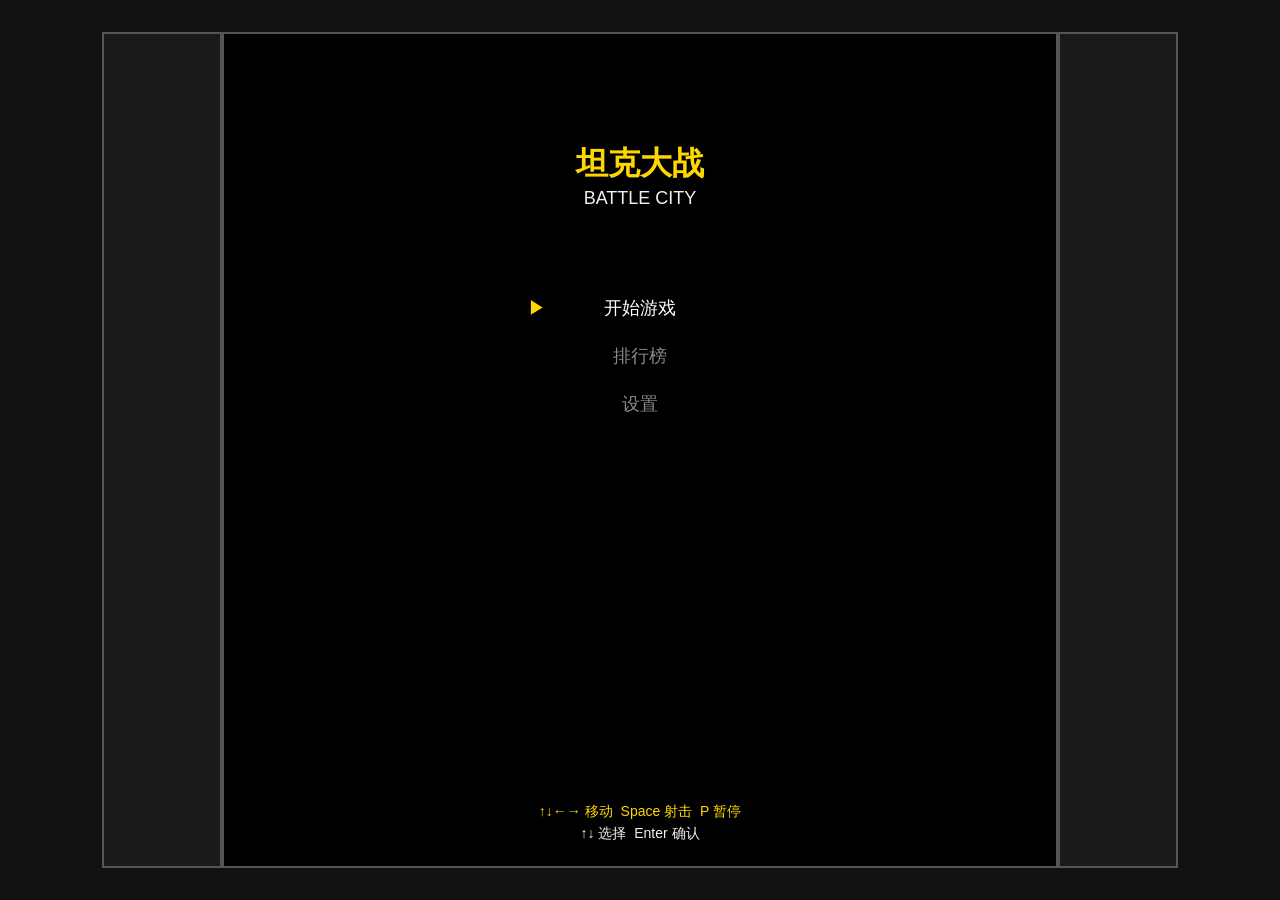
==== games/tank-battle/index.html @ 7972d652 "坦克大战：敌人随机出生在上方1/2区域 + Boss击杀庆祝特效" ====
<!DOCTYPE html>
<html lang="zh-CN">
<head>
<meta charset="UTF-8">
<meta name="viewport" content="width=device-width, initial-scale=1.0">
<title>坦克大战 - Battle City</title>
<style>
* { margin: 0; padding: 0; box-sizing: border-box; }
body {
  background: #111;
  display: flex;
  justify-content: center;
  align-items: center;
  height: 100vh;
  overflow: hidden;
  font-family: monospace;
}
#gameContainer {
  position: relative;
  display: flex;
}
#gameCanvas {
  border: 2px solid #555;
  image-rendering: pixelated;
  image-rendering: crisp-edges;
}
#leftPanel, #rightPanel {
  width: 120px;
  background: #1a1a1a;
  border: 2px solid #555;
  padding: 10px;
  display: flex;
  flex-direction: column;
  align-items: center;
}
</style>
</head>
<body>
<div id="gameContainer">
  <div id="leftPanel"></div>
  <canvas id="gameCanvas"></canvas>
  <div id="rightPanel"></div>
</div>
<div id="controlsHint" style="text-align:center;margin-top:4px;"></div>

<script src="data/maps.js"></script>
<script>
"use strict";

// ===== CONSTANTS =====
const C = {
  // Grid
  COLS: 26,
  ROWS: 26,
  TILE: 32,          // base tile size in pixels (HD)
  SCALE: 1,          // no CSS scaling needed at 32px tiles
  STAGE_W: 26 * 32,  // 832 pixels
  STAGE_H: 26 * 32,

  // Directions
  UP: 0, RIGHT: 1, DOWN: 2, LEFT: 3,
  DX: [0, 1, 0, -1],
  DY: [-1, 0, 1, 0],

  // Game
  FPS: 60,
  TANK_SIZE: 32,
  BOSS_SIZE: 64,
  BULLET_SIZE: 8,
  POWERUP_SIZE: 32,

  // Terrain codes
  T_EMPTY: 0, T_BRICK: 1, T_STEEL: 2, T_WATER: 3,
  T_TREE: 4, T_ICE: 5, T_BASE: 9,

  // Player (speeds doubled for 32px tiles)
  P_SPEED: [0, 4.5, 5.2, 5.8, 6.5],  // speed per level (index 0 unused)
  P_BULLET_SPEED: [0, 10.0, 12.0, 12.0, 14.0],
  P_MAX_BULLETS: [0, 3, 3, 4, 4],
  P_INIT_LIVES: 8,

  // Enemy types: [name, color, hp, speed, bulletSpeed, aiLevel] (speeds doubled for 32px tiles)
  E_TYPES: {
    basic:   { name: 'basic',   color: '#888', hp: 1, speed: 1.6, bulletSpeed: 4.0, minStage: 1 },
    fast:    { name: 'fast',    color: '#ddd', hp: 1, speed: 3.6, bulletSpeed: 5.0, minStage: 3 },
    power:   { name: 'power',   color: '#4a4', hp: 2, speed: 2.0, bulletSpeed: 6.0, minStage: 5 },
    armor:   { name: 'armor',   color: '#da3', hp: 4, speed: 1.4, bulletSpeed: 4.0, minStage: 8 },
    elite:   { name: 'elite',   color: '#d44', hp: 3, speed: 2.4, bulletSpeed: 5.0, minStage: 12 },
  },

  // Power-up types
  PU_STAR: 0, PU_BOMB: 1, PU_SHOVEL: 2, PU_HELMET: 3,
  PU_CLOCK: 4, PU_TANK: 5, PU_SPREAD: 6, PU_MISSILE: 7,
  PU_SPEED: 8, PU_SHIELD: 9,
  PU_DURATION: 10000, // ms, power-up stays on field
  PU_NAMES: ['star','bomb','shovel','helmet','clock','tank','spread','missile','speed','shield'],

  // Colors
  COL_BG: '#000',
  COL_BRICK: '#8B4513',
  COL_STEEL: '#C0C0C0',
  COL_WATER: '#4488CC',
  COL_TREE: '#228B22',
  COL_ICE: '#ADD8E6',
  COL_BASE_OK: '#FFD700',
  COL_BASE_DEAD: '#555',
  COL_PLAYER: '#FFD700',
  COL_TEXT: '#FFF',
  COL_HUD_BG: '#1a1a1a',
};

// ===== UTILS =====
function clamp(v, lo, hi) { return Math.max(lo, Math.min(hi, v)); }
function randInt(lo, hi) { return lo + Math.floor(Math.random() * (hi - lo + 1)); }
function randFloat(lo, hi) { return lo + Math.random() * (hi - lo); }
function rectOverlap(a, b) {
  return a.x < b.x + b.w && a.x + a.w > b.x && a.y < b.y + b.h && a.y + a.h > b.y;
}
function tileToPixel(t) { return t * C.TILE; }
function pixelToTile(p) { return Math.floor(p / C.TILE); }
function speak(text) {
  const map = {
    'great': 'sounds/kill.mp3',
    'oh oh': 'sounds/death.mp3',
    'stageClear': 'sounds/过关.mp3',
    'baseDestroyed': 'sounds/偷家.mp3',
  };
  const url = map[text] || 'sounds/death.mp3';
  const a = new window.Audio(url);
  a.volume = 0.8;
  a.play().catch(() => {});
}

// ===== SPRITES =====
const Sprites = {
  atlas: {},  // key: 'player_0_0' (entity_direction_frame) → offscreen canvas

  // Define a sprite from a 2D array of hex colors ('.' = transparent)
  // If pscale > 1, each pixel in the array is drawn as a pscale x pscale block
  define(key, pixels, size, pscale) {
    pscale = pscale || 1;
    size = size || C.TILE;
    const c = document.createElement('canvas');
    c.width = size; c.height = size;
    const ctx = c.getContext('2d');
    for (let y = 0; y < pixels.length; y++) {
      for (let x = 0; x < pixels[y].length; x++) {
        if (pixels[y][x] !== '.') {
          ctx.fillStyle = pixels[y][x];
          ctx.fillRect(x * pscale, y * pscale, pscale, pscale);
        }
      }
    }
    this.atlas[key] = c;
  },

  draw(ctx, key, x, y) {
    const sprite = this.atlas[key];
    if (sprite) ctx.drawImage(sprite, Math.round(x), Math.round(y));
  },

  init() {
    this._buildTerrain();
    this._buildPlayerTanks();
    this._buildEnemyTanks();
    this._buildBullets();
    this._buildPowerUps();
    this._buildExplosions();
    this._buildBase();
    this._buildMisc();
  },

  // --- TERRAIN SPRITES (16x16 arrays, drawn at 2x scale = 32x32) ---
  _buildTerrain() {
    const B = '#8B4513'; // brick
    const BD = '#6B3410';
    const S = '#C0C0C0'; // steel
    const SD = '#888';
    const W = '#4488CC'; // water
    const WL = '#66AAEE';
    const T = '#228B22'; // tree
    const TD = '#1A6B1A';
    const I = '#ADD8E6'; // ice
    const IL = '#C8E8F8';

    // Brick wall - 4 sub-blocks pattern
    const brick = [
      [B,B,B,B,B,B,B,'.',B,B,B,B,B,B,B,'.'],
      [B,BD,BD,BD,B,B,B,'.',B,BD,BD,BD,B,B,B,'.'],
      [B,BD,BD,BD,B,B,B,'.',B,BD,BD,BD,B,B,B,'.'],
      [B,B,B,B,B,B,B,'.',B,B,B,B,B,B,B,'.'],
      ['.',B,B,B,B,B,B,'.','.',B,B,B,B,B,B,'.'],
      ['.',B,BD,BD,BD,B,B,'.','.',B,BD,BD,BD,B,B,'.'],
      ['.',B,BD,BD,BD,B,B,'.','.',B,BD,BD,BD,B,B,'.'],
      ['.',B,B,B,B,B,B,'.','.',B,B,B,B,B,B,'.'],
      [B,B,B,B,B,B,B,'.',B,B,B,B,B,B,B,'.'],
      [B,BD,BD,BD,B,B,B,'.',B,BD,BD,BD,B,B,B,'.'],
      [B,BD,BD,BD,B,B,B,'.',B,BD,BD,BD,B,B,B,'.'],
      [B,B,B,B,B,B,B,'.',B,B,B,B,B,B,B,'.'],
      ['.',B,B,B,B,B,B,'.','.',B,B,B,B,B,B,'.'],
      ['.',B,BD,BD,BD,B,B,'.','.',B,BD,BD,BD,B,B,'.'],
      ['.',B,BD,BD,BD,B,B,'.','.',B,BD,BD,BD,B,B,'.'],
      ['.',B,B,B,B,B,B,'.','.',B,B,B,B,B,B,'.'],
    ];
    this.define('terrain_brick', brick, C.TILE, 2);

    // Steel wall
    const steel = [
      [S,S,S,S,S,S,S,S,S,S,S,S,S,S,S,S],
      [S,SD,S,S,S,S,S,S,S,S,S,S,S,S,SD,S],
      [S,S,S,S,S,SD,S,S,S,S,SD,S,S,S,S,S],
      [S,S,S,S,S,S,S,S,S,S,S,S,S,S,S,S],
      [S,S,S,SD,S,S,S,S,S,S,S,S,SD,S,S,S],
      [S,S,S,S,S,S,S,S,S,S,S,S,S,S,S,S],
      [S,S,S,S,S,S,S,SD,S,S,S,S,S,S,S,S],
      [S,S,S,S,S,S,S,S,S,S,S,S,S,S,S,S],
      [S,SD,S,S,S,S,S,S,S,S,S,S,S,S,SD,S],
      [S,S,S,S,S,SD,S,S,S,S,SD,S,S,S,S,S],
      [S,S,S,S,S,S,S,S,S,S,S,S,S,S,S,S],
      [S,S,S,SD,S,S,S,S,S,S,S,S,SD,S,S,S],
      [S,S,S,S,S,S,S,S,S,S,S,S,S,S,S,S],
      [S,S,S,S,S,S,S,SD,S,S,S,S,S,S,S,S],
      [S,S,S,S,S,S,S,S,S,S,S,S,S,S,S,S],
      [S,S,S,S,S,S,S,S,S,S,S,S,S,S,S,S],
    ];
    this.define('terrain_steel', steel, C.TILE, 2);

    // Water
    const water = [
      [W,W,W,W,W,W,W,W,W,W,W,W,W,W,W,W],
      [W,WL,W,W,W,WL,W,W,W,WL,W,W,W,WL,W,W],
      [W,W,W,W,W,W,W,W,W,W,W,W,W,W,W,W],
      [WL,W,W,W,WL,W,W,W,WL,W,W,W,WL,W,W,W],
      [W,W,W,W,W,W,W,W,W,W,W,W,W,W,W,W],
      [W,WL,W,W,W,WL,W,W,W,WL,W,W,W,WL,W,W],
      [W,W,W,W,W,W,W,W,W,W,W,W,W,W,W,W],
      [WL,W,W,W,WL,W,W,W,WL,W,W,W,WL,W,W,W],
      [W,W,W,W,W,W,W,W,W,W,W,W,W,W,W,W],
      [W,WL,W,W,W,WL,W,W,W,WL,W,W,W,WL,W,W],
      [W,W,W,W,W,W,W,W,W,W,W,W,W,W,W,W],
      [WL,W,W,W,WL,W,W,W,WL,W,W,W,WL,W,W,W],
      [W,W,W,W,W,W,W,W,W,W,W,W,W,W,W,W],
      [W,WL,W,W,W,WL,W,W,W,WL,W,W,W,WL,W,W],
      [W,W,W,W,W,W,W,W,W,W,W,W,W,W,W,W],
      [WL,W,W,W,WL,W,W,W,WL,W,W,W,WL,W,W,W],
    ];
    this.define('terrain_water', water, C.TILE, 2);

    // Tree
    const tree = [
      ['.',T,T,'.','.',T,T,'.','.','.',T,T,'.','.',T,T,'.'],
      [T,T,T,T,T,T,T,T,T,T,T,T,T,T,T,T],
      [T,TD,T,TD,T,T,TD,T,T,TD,T,T,TD,T,T,TD,T],
      [T,T,T,T,T,T,T,T,T,T,T,T,T,T,T,T],
      [T,T,TD,T,T,T,T,TD,T,T,T,TD,T,T,T,T,T],
      ['.',T,T,T,T,T,T,T,T,T,T,T,T,T,T,'.'],
      ['.',T,TD,T,T,TD,T,T,T,T,TD,T,T,TD,T,'.','.'],
      ['.','.',T,T,T,T,T,T,T,T,T,T,T,T,'.','.','.'],
      ['.',T,T,'.','.',T,T,'.','.','.',T,T,'.','.',T,T,'.'],
      [T,T,T,T,T,T,T,T,T,T,T,T,T,T,T,T],
      [T,TD,T,TD,T,T,TD,T,T,TD,T,T,TD,T,T,TD,T],
      [T,T,T,T,T,T,T,T,T,T,T,T,T,T,T,T],
      [T,T,TD,T,T,T,T,TD,T,T,T,TD,T,T,T,T,T],
      ['.',T,T,T,T,T,T,T,T,T,T,T,T,T,T,'.'],
      ['.',T,TD,T,T,TD,T,T,T,T,TD,T,T,TD,T,'.','.'],
      ['.','.',T,T,T,T,T,T,T,T,T,T,T,T,'.','.','.'],
    ];
    this.define('terrain_tree', tree, C.TILE, 2);

    // Ice
    const ice = [
      [I,I,I,I,I,I,I,I,I,I,I,I,I,I,I,I],
      [I,IL,I,I,IL,I,I,I,I,IL,I,I,IL,I,I,I],
      [I,I,I,I,I,I,I,I,I,I,I,I,I,I,I,I],
      [I,IL,I,I,I,I,IL,I,I,I,I,IL,I,I,I,I],
      [I,I,I,I,I,I,I,I,I,I,I,I,I,I,I,I],
      [I,I,IL,I,I,I,I,I,I,I,I,I,I,IL,I,I],
      [I,I,I,I,I,I,I,I,I,I,I,I,I,I,I,I],
      [I,IL,I,I,IL,I,I,I,I,IL,I,I,IL,I,I,I],
      [I,I,I,I,I,I,I,I,I,I,I,I,I,I,I,I],
      [I,IL,I,I,I,I,IL,I,I,I,I,IL,I,I,I,I],
      [I,I,I,I,I,I,I,I,I,I,I,I,I,I,I,I],
      [I,I,IL,I,I,I,I,I,I,I,I,I,I,IL,I,I],
      [I,I,I,I,I,I,I,I,I,I,I,I,I,I,I,I],
      [I,IL,I,I,IL,I,I,I,I,IL,I,I,IL,I,I,I],
      [I,I,I,I,I,I,I,I,I,I,I,I,I,I,I,I],
      [I,IL,I,I,I,I,IL,I,I,I,I,IL,I,I,I,I],
    ];
    this.define('terrain_ice', ice, C.TILE, 2);
  },

  // --- PLAYER TANK SPRITES (32x32) ---
  _buildPlayerTanks() {
    // Player tanks: 4 levels × 4 directions × 2 animation frames
    // Bright, distinctive colors that contrast with all enemies
    const levelColors = ['#00E5FF', '#4488FF', '#AA44FF', '#FF44AA'];
    const DK = ['#009DB8', '#2266CC', '#7722CC', '#CC2288'];

    for (let lv = 0; lv < 4; lv++) {
      const c = levelColors[lv];
      const d = DK[lv];
      for (let dir = 0; dir < 4; dir++) {
        for (let frame = 0; frame < 2; frame++) {
          const pixels = this._makeTankPixels(c, d, dir, frame);
          this.define(`player_${lv}_${dir}_${frame}`, pixels);
        }
      }
    }
  },

  _makeTankPixels(mainC, darkC, dir, frame) {
    // Create a 32x32 tank sprite
    const px = Array.from({length:32}, () => Array(32).fill('.'));
    const M = mainC, D = darkC, G = '#FFF'; // gun barrel — bright white for visibility

    // Treads (columns 0-3 and 28-31, 4px wide)
    const treadPat = frame === 0
      ? [D,D,D,'.',D,D,D,'.',D,D,D,'.',D,D,D,'.',D,D,D,'.',D,D,D,'.',D,D,D,'.',D,D,D,'.',D]
      : ['.',D,D,D,'.',D,D,D,'.',D,D,D,'.',D,D,D,'.',D,D,D,'.',D,D,D,'.',D,D,D,'.',D,D,D];
    for (let y = 0; y < 32; y++) {
      px[y][0] = D; px[y][1] = D; px[y][2] = treadPat[y]; px[y][3] = treadPat[y];
      px[y][28] = treadPat[y]; px[y][29] = treadPat[y]; px[y][30] = D; px[y][31] = D;
    }
    // Body (columns 4-27)
    for (let y = 4; y < 28; y++) {
      for (let x = 4; x < 28; x++) {
        px[y][x] = M;
      }
    }
    // Turret center detail (12x12 area)
    for (let y = 10; y < 22; y++) {
      for (let x = 10; x < 22; x++) {
        px[y][x] = D;
      }
    }
    // Gun barrel (6px wide, extends further for clear direction)
    if (dir === C.UP) {
      for (let y = 0; y < 12; y++) { px[y][13] = G; px[y][14] = G; px[y][15] = G; px[y][16] = G; px[y][17] = G; px[y][18] = G; }
    } else if (dir === C.DOWN) {
      for (let y = 20; y < 32; y++) { px[y][13] = G; px[y][14] = G; px[y][15] = G; px[y][16] = G; px[y][17] = G; px[y][18] = G; }
    } else if (dir === C.LEFT) {
      for (let x = 0; x < 12; x++) { px[13][x] = G; px[14][x] = G; px[15][x] = G; px[16][x] = G; px[17][x] = G; px[18][x] = G; }
    } else {
      for (let x = 20; x < 32; x++) { px[13][x] = G; px[14][x] = G; px[15][x] = G; px[16][x] = G; px[17][x] = G; px[18][x] = G; }
    }
    return px;
  },

  // --- ENEMY TANK SPRITES (32x32) ---
  _buildEnemyTanks() {
    const types = {
      basic:  { m: '#888', d: '#555' },
      fast:   { m: '#DDD', d: '#E0E0E0' },
      power:  { m: '#4A4', d: '#282' },
      armor:  { m: '#DA3', d: '#A72' },
      elite:  { m: '#D44', d: '#A22' },
    };
    for (const [name, col] of Object.entries(types)) {
      for (let dir = 0; dir < 4; dir++) {
        for (let frame = 0; frame < 2; frame++) {
          const pixels = this._makeTankPixels(col.m, col.d, dir, frame);
          this.define(`enemy_${name}_${dir}_${frame}`, pixels);
        }
      }
    }
    // Boss: 64x64 sprite
    for (let dir = 0; dir < 4; dir++) {
      for (let frame = 0; frame < 2; frame++) {
        const pixels = this._makeBossPixels('#D00', '#900', dir, frame);
        this.define(`boss_${dir}_${frame}`, pixels, C.BOSS_SIZE);
      }
    }
  },

  _makeBossPixels(mainC, darkC, dir, frame) {
    const sz = C.BOSS_SIZE; // 64
    const px = Array.from({length:sz}, () => Array(sz).fill('.'));
    const M = mainC, D = darkC, G = '#DDD';
    const treadPat = frame === 0
      ? [D,D,D,D,'.',D,D,D,D,'.',D,D,D,D,'.',D,D,D,D,'.',D,D,D,D,'.',D,D,D,D,'.',D,D,D,D,'.',D,D,D,D,'.',D,D,D,D,'.',D,D,D,D,'.',D,D,D,D,'.',D,D,D,D,'.',D,D,D,D,'.',D,D,D,D,'.',D,D,D,D]
      : ['.',D,D,D,D,'.',D,D,D,D,'.',D,D,D,D,'.',D,D,D,D,'.',D,D,D,D,'.',D,D,D,D,'.',D,D,D,D,'.',D,D,D,D,'.',D,D,D,D,'.',D,D,D,D,'.',D,D,D,D,'.',D,D,D,D,'.',D,D,D,D,'.',D,D,D,D,'.'];
    for (let y = 0; y < sz; y++) {
      for (let x = 0; x < 6; x++) { px[y][x] = x < 2 ? D : treadPat[y]; }
      for (let x = sz-6; x < sz; x++) { px[y][x] = x >= sz-2 ? D : treadPat[y]; }
    }
    for (let y = 8; y < sz-8; y++) {
      for (let x = 8; x < sz-8; x++) { px[y][x] = M; }
    }
    for (let y = 16; y < sz-16; y++) {
      for (let x = 16; x < sz-16; x++) { px[y][x] = D; }
    }
    // Gun barrel (8px wide)
    if (dir === C.UP) { for (let y = 2; y < 20; y++) { for (let x = 28; x < 36; x++) if(x<sz) px[y][x]=G; } }
    else if (dir === C.DOWN) { for (let y = sz-20; y < sz-2; y++) { for (let x = 28; x < 36; x++) if(x<sz) px[y][x]=G; } }
    else if (dir === C.LEFT) { for (let x = 2; x < 20; x++) { for (let y = 28; y < 36; y++) if(y<sz) px[y][x]=G; } }
    else { for (let x = sz-20; x < sz-2; x++) { for (let y = 28; y < 36; y++) if(y<sz) px[y][x]=G; } }
    return px;
  },

  // --- BULLET SPRITES (8x8) ---
  _buildBullets() {
    const BC = '#FFF';
    for (let dir = 0; dir < 4; dir++) {
      const px = Array.from({length:8}, () => Array(8).fill('.'));
      // Centered 4x4 bright square with slightly larger core
      for (let y = 2; y < 6; y++) {
        for (let x = 2; x < 6; x++) {
          px[y][x] = BC;
        }
      }
      this.define(`bullet_${dir}`, px, C.BULLET_SIZE);
    }
  },

  // --- POWER-UP SPRITES (32x32) ---
  _buildPowerUps() {
    const puColors = ['#FFD700','#FF4400','#AABBCC','#FFD700',
                      '#44AAFF','#FF4466','#FF8844','#FF0000',
                      '#44FF44','#8888FF'];
    for (let i = 0; i < 10; i++) {
      const px = Array.from({length:16}, () => Array(16).fill('#8B0000'));
      const col = puColors[i];
      // Draw a simple icon shape in the center
      for (let y = 4; y < 12; y++) {
        for (let x = 4; x < 12; x++) {
          px[y][x] = col;
        }
      }
      // Border
      for (let y = 0; y < 16; y++) { px[y][0] = '#555'; px[y][15] = '#555'; }
      for (let x = 0; x < 16; x++) { px[0][x] = '#555'; px[15][x] = '#555'; }
      this.define(`powerup_${i}`, px, C.POWERUP_SIZE, 2);
    }
  },

  // --- EXPLOSION SPRITES (scaled for 32px tiles) ---
  _buildExplosions() {
    const frames = 5;
    for (let f = 0; f < frames; f++) {
      const size = 32 + f * 8;
      const px = Array.from({length:size}, () => Array(size).fill('.'));
      const cx = Math.floor(size / 2);
      const radius = 4 + f * 4;
      const colors = ['#FF4400', '#FF8800', '#FFCC00', '#FFFFFF'];
      for (let y = 0; y < size; y++) {
        for (let x = 0; x < size; x++) {
          const dist = Math.abs(x - cx) + Math.abs(y - cx);
          if (dist <= radius) {
            const ci = Math.min(Math.floor(dist / Math.max(1, radius / 4)), 3);
            px[y][x] = colors[ci];
          }
        }
      }
      this.define(`explosion_${f}`, px, size);
    }
  },

  // --- BASE SPRITE (16x16 array drawn at 2x = 32x32) ---
  _buildBase() {
    const G = C.COL_BASE_OK;
    const eagle = [
      [0,0,0,0,0,0,1,1,1,1,0,0,0,0,0,0],
      [0,0,0,0,0,1,1,1,1,1,1,0,0,0,0,0],
      [0,0,0,0,1,1,0,1,1,0,1,1,0,0,0,0],
      [0,0,0,0,1,1,0,1,1,0,1,1,0,0,0,0],
      [0,0,0,0,0,1,1,1,1,1,1,0,0,0,0,0],
      [0,0,0,0,0,0,1,0,0,1,0,0,0,0,0,0],
      [0,0,0,0,0,1,1,0,0,1,1,0,0,0,0,0],
      [0,0,0,0,1,1,1,0,0,1,1,1,0,0,0,0],
      [0,0,0,1,1,1,1,0,0,1,1,1,1,0,0,0],
      [0,0,1,1,1,1,1,0,0,1,1,1,1,1,0,0],
      [0,1,1,1,1,1,0,0,0,0,1,1,1,1,1,0],
      [0,1,1,1,1,0,0,0,0,0,0,1,1,1,1,0],
      [0,0,1,1,1,0,0,0,0,0,0,1,1,1,0,0],
      [0,0,0,1,1,0,0,0,0,0,0,1,1,0,0,0],
      [0,0,0,0,1,1,0,0,0,0,1,1,0,0,0,0],
      [0,0,0,0,0,1,1,1,1,1,1,0,0,0,0,0],
    ];
    // Base OK
    const px = Array.from({length:16}, () => Array(16).fill('.'));
    for (let y = 0; y < 16; y++) {
      for (let x = 0; x < 16; x++) {
        if (eagle[y][x]) px[y][x] = G;
      }
    }
    this.define('base_ok', px, C.TILE, 2);
    // Base destroyed: grey version
    for (let y = 0; y < 16; y++) {
      for (let x = 0; x < 16; x++) {
        if (px[y][x] !== '.') px[y][x] = C.COL_BASE_DEAD;
      }
    }
    this.define('base_dead', px, C.TILE, 2);
  },

  // --- MISC SPRITES (16x16 arrays drawn at 2x = 32x32) ---
  _buildMisc() {
    // Spawn flash star (8-pointed star)
    const px = Array.from({length:16}, () => Array(16).fill('.'));
    const W = '#FFFFFF';
    for (let i = 0; i < 16; i++) { px[7][i] = W; px[8][i] = W; px[i][7] = W; px[i][8] = W; }
    px[4][4]=W; px[4][11]=W; px[11][4]=W; px[11][11]=W;
    px[5][5]=W; px[5][10]=W; px[10][5]=W; px[10][10]=W;
    this.define('spawn_star', px, C.TILE, 2);
    // Shield effect (circle outline)
    const sp = Array.from({length:16}, () => Array(16).fill('.'));
    const SC = 'rgba(100,200,255,0.5)';
    for (let a = 0; a < 360; a += 10) {
      const x = Math.round(7.5 + 6 * Math.cos(a * Math.PI / 180));
      const y = Math.round(7.5 + 6 * Math.sin(a * Math.PI / 180));
      if (x >= 0 && x < 16 && y >= 0 && y < 16) sp[y][x] = SC;
    }
    this.define('shield', sp, C.TILE, 2);
  },
};

// ===== INPUT =====
const Input = {
  keys: {},
  justPressed: {},
  init() {
    window.addEventListener('keydown', e => {
      if (!this.keys[e.code]) this.justPressed[e.code] = true;
      this.keys[e.code] = true;
      if (['ArrowUp','ArrowDown','ArrowLeft','ArrowRight','Space'].includes(e.code)) e.preventDefault();
    });
    window.addEventListener('keyup', e => { this.keys[e.code] = false; });
  },
  isDown(code) { return !!this.keys[code]; },
  wasPressed(code) { return !!this.justPressed[code]; },
  clearFrame() { this.justPressed = {}; },
};

// ===== AUDIO =====
const Audio = {
  ctx: null,
  sfxGain: null,
  bgmGain: null,
  enabled: true,

  init() {
    try {
      this.ctx = new (window.AudioContext || window.webkitAudioContext)();
      this.sfxGain = this.ctx.createGain();
      this.sfxGain.connect(this.ctx.destination);
      this.bgmGain = this.ctx.createGain();
      this.bgmGain.connect(this.ctx.destination);
      this.setVolumes();
    } catch(e) { this.enabled = false; }
  },

  setVolumes() {
    if (!this.enabled) return;
    this.sfxGain.gain.value = UI.settings.sfxVolume;
    this.bgmGain.gain.value = UI.settings.bgmVolume;
  },

  resume() {
    if (this.ctx && this.ctx.state === 'suspended') this.ctx.resume();
  },

  // Play a simple tone burst
  playTone(freq, duration, type, vol) {
    if (!this.enabled) return;
    this.resume();
    const osc = this.ctx.createOscillator();
    const gain = this.ctx.createGain();
    osc.type = type || 'square';
    osc.frequency.value = freq;
    gain.gain.value = (vol || 0.3) * UI.settings.sfxVolume;
    gain.gain.exponentialRampToValueAtTime(0.001, this.ctx.currentTime + duration);
    osc.connect(gain);
    gain.connect(this.ctx.destination);
    osc.start(this.ctx.currentTime);
    osc.stop(this.ctx.currentTime + duration);
  },

  // Sound effects
  shoot()      { this.playTone(880, 0.08, 'square', 0.2); },
  shootStrong(){ this.playTone(440, 0.12, 'sawtooth', 0.25); },
  explode()    { this.noiseBurst(0.2, 0.3); },
  explodeBig() { this.noiseBurst(0.4, 0.5); },
  hit()        { this.playTone(200, 0.05, 'square', 0.15); },
  powerUp()    { this.playTone(523, 0.1, 'square', 0.2); setTimeout(() => this.playTone(784, 0.15, 'square', 0.2), 100); },
  levelUp()    { [523,659,784].forEach((f,i) => setTimeout(() => this.playTone(f, 0.15, 'square', 0.25), i * 100)); },
  menuSelect() { this.playTone(660, 0.05, 'square', 0.15); },
  menuConfirm(){ this.playTone(880, 0.1, 'square', 0.2); },
  gameOver()   { [440,330,220].forEach((f,i) => setTimeout(() => this.playTone(f, 0.3, 'square', 0.25), i * 200)); },
  bulletWall() { this.playTone(150, 0.03, 'square', 0.1); },
  bulletSteel(){ this.playTone(400, 0.05, 'triangle', 0.15); },

  noiseBurst(duration, vol) {
    if (!this.enabled) return;
    this.resume();
    const bufferSize = this.ctx.sampleRate * duration;
    const buffer = this.ctx.createBuffer(1, bufferSize, this.ctx.sampleRate);
    const data = buffer.getChannelData(0);
    for (let i = 0; i < bufferSize; i++) {
      data[i] = (Math.random() * 2 - 1) * (1 - i / bufferSize); // decay
    }
    const source = this.ctx.createBufferSource();
    source.buffer = buffer;
    const gain = this.ctx.createGain();
    gain.gain.value = vol * UI.settings.sfxVolume;
    source.connect(gain);
    gain.connect(this.ctx.destination);
    source.start();
  },

  // Simple BGM loop
  bgmPlaying: false,
  bgmOsc: null,
  startBGM() {
    if (!this.enabled || this.bgmPlaying) return;
    this.bgmPlaying = true;
    this._bgmLoop();
  },
  stopBGM() {
    this.bgmPlaying = false;
  },
  _bgmLoop() {
    if (!this.bgmPlaying) return;
    // Simple 8-bit melody loop
    const melody = [262,294,330,349,392,349,330,294,262,247,220,247,262,294,330,349];
    let i = 0;
    const play = () => {
      if (!this.bgmPlaying) return;
      this.playTone(melody[i % melody.length], 0.15, 'square', 0.08);
      i++;
      setTimeout(play, 180);
    };
    play();
  },
};

// ===== SAVE =====
// (Filled in Task 12)

// ===== MAP =====
const GameMap = {
  grid: null,           // 26×26 array of terrain codes
  brickHP: null,        // 26×26 array, brick sub-block HP (0-4, 4=full)
  baseAlive: true,

  load(stageIndex) {
    this.baseAlive = true;
    const data = MAPS[stageIndex % MAPS.length];
    this.grid = [];
    this.brickHP = [];
    for (let r = 0; r < C.ROWS; r++) {
      this.grid[r] = [];
      this.brickHP[r] = [];
      for (let c = 0; c < C.COLS; c++) {
        const ch = data[r] ? parseInt(data[r][c]) || 0 : 0;
        this.grid[r][c] = ch;
        this.brickHP[r][c] = ch === C.T_BRICK ? 4 : 0;
      }
    }
    // Protect exposed base tiles: replace eagle-wing 9s with brick walls,
    // only keep the core 2x2 base at row 24-25, cols 12-13
    this.protectExposedBase();
    // Strengthen base protection: reinforce brick walls near base with extra HP
    this.reinforceBase();
  },

  get(r, c) {
    if (r < 0 || r >= C.ROWS || c < 0 || c >= C.COLS) return C.T_STEEL; // out of bounds = solid
    return this.grid[r][c];
  },

  isSolid(r, c) {
    const t = this.get(r, c);
    return t === C.T_BRICK || t === C.T_STEEL || t === C.T_WATER || t === C.T_BASE;
  },

  // Check if a rectangle (pixel coords) collides with solid terrain
  collides(x, y, w, h) {
    const r1 = pixelToTile(y), r2 = pixelToTile(y + h - 1);
    const c1 = pixelToTile(x), c2 = pixelToTile(x + w - 1);
    for (let r = r1; r <= r2; r++) {
      for (let c = c1; c <= c2; c++) {
        if (this.isSolid(r, c)) return true;
      }
    }
    return false;
  },

  // Bullet hits terrain at pixel (x,y). Returns: 'none','brick','steel','base'
  bulletHit(bx, by, power) {
    const r = pixelToTile(by);
    const c = pixelToTile(bx);
    const t = this.get(r, c);
    if (t === C.T_BRICK) {
      this.destroyBrick(r, c);
      return 'brick';
    }
    if (t === C.T_STEEL) {
      if (power >= 4) { // Lv4 can destroy steel
        this.grid[r][c] = C.T_EMPTY;
        return 'brick'; // same visual effect
      }
      return 'steel';
    }
    if (t === C.T_BASE && this.baseAlive) {
      this.baseAlive = false;
      this.grid[r][c] = C.T_EMPTY;
      return 'base';
    }
    return 'none';
  },

  destroyBrick(r, c) {
    if (this.get(r, c) === C.T_BRICK) {
      this.grid[r][c] = C.T_EMPTY;
    }
  },

  // Temporarily fortify base surroundings (shovel power-up)
  fortifyBase(isSteel) {
    // Base is at row 24-25, cols 12-13. Surround with brick/steel.
    const br = 23, bc = 11; // top-left of base wall ring
    const wallType = isSteel ? C.T_STEEL : C.T_BRICK;
    for (let r = br; r <= br+3; r++) {
      for (let c = bc; c <= bc+4; c++) {
        if (r < 0 || r >= C.ROWS || c < 0 || c >= C.COLS) continue;
        if (r === br || r === br+3 || c === bc || c === bc+4) {
          if (this.get(r, c) !== C.T_BASE) {
            this.grid[r][c] = wallType;
          }
        }
      }
    }
  },

  // Replace exposed base tiles (eagle wings) with brick walls
  // Only keep the core 2x2 base at rows 24-25, cols 12-13
  protectExposedBase() {
    for (let r = 0; r < C.ROWS; r++) {
      for (let c = 0; c < C.COLS; c++) {
        if (this.grid[r][c] === C.T_BASE) {
          // Check if this is the core base (rows 24-25, cols 12-13)
          const isCore = (r === 24 || r === 25) && (c === 12 || c === 13);
          if (!isCore) {
            // Replace exposed base tile with brick
            this.grid[r][c] = C.T_BRICK;
            this.brickHP[r][c] = 8;
          }
        }
      }
    }
  },

  // Reinforce base walls: keep brick but boost HP so enemies take longer to break through
  reinforceBase() {
    // Scan entire bottom area near base and reinforce all bricks
    for (let r = 22; r < C.ROWS; r++) {
      for (let c = 0; c < C.COLS; c++) {
        if (this.grid[r][c] === C.T_BRICK) {
          this.brickHP[r][c] = 8; // double HP (normal brick = 4)
        }
      }
    }
  },

  render(ctx) {
    // Layer 1: ground + terrain (except trees)
    for (let r = 0; r < C.ROWS; r++) {
      for (let c = 0; c < C.COLS; c++) {
        const t = this.grid[r][c];
        const x = tileToPixel(c);
        const y = tileToPixel(r);
        if (t === C.T_EMPTY) continue;
        if (t === C.T_ICE) {
          Sprites.draw(ctx, 'terrain_ice', x, y);
        } else if (t === C.T_BRICK) {
          Sprites.draw(ctx, 'terrain_brick', x, y);
        } else if (t === C.T_STEEL) {
          Sprites.draw(ctx, 'terrain_steel', x, y);
        } else if (t === C.T_WATER) {
          Sprites.draw(ctx, 'terrain_water', x, y);
        } else if (t === C.T_BASE) {
          Sprites.draw(ctx, this.baseAlive ? 'base_ok' : 'base_dead', x, y);
        }
      }
    }
  },

  // Trees render on a separate pass (above tanks)
  renderTrees(ctx) {
    for (let r = 0; r < C.ROWS; r++) {
      for (let c = 0; c < C.COLS; c++) {
        if (this.grid[r][c] === C.T_TREE) {
          Sprites.draw(ctx, 'terrain_tree', tileToPixel(c), tileToPixel(r));
        }
      }
    }
  },
};

// ===== ENTITY =====

class Bullet {
  constructor(x, y, dir, speed, owner, power) {
    this.x = x; this.y = y;
    this.dir = dir;
    this.speed = speed;
    this.owner = owner; // 'player' or 'enemy'
    this.power = power || 1;
    this.alive = true;
    this.w = C.BULLET_SIZE;
    this.h = C.BULLET_SIZE;
  }

  update() {
    this.x += C.DX[this.dir] * this.speed;
    this.y += C.DY[this.dir] * this.speed;
    // Out of bounds
    if (this.x < 0 || this.x > C.STAGE_W - this.w || this.y < 0 || this.y > C.STAGE_H - this.h) {
      this.alive = false;
      return;
    }
    // Terrain collision
    const cx = this.x + this.w / 2;
    const cy = this.y + this.h / 2;
    const hit = GameMap.bulletHit(cx, cy, this.power);
    if (hit !== 'none') {
      this.alive = false;
      if (hit === 'brick') Audio.bulletWall();
      if (hit === 'steel') Audio.bulletSteel();
      // Spawn small explosion at impact point
      if (hit === 'base') {
        Engine.onBaseDestroyed();
      }
    }
  }

  render(ctx) {
    Sprites.draw(ctx, `bullet_${this.dir}`, this.x, this.y);
  }

  getRect() { return { x: this.x, y: this.y, w: this.w, h: this.h }; }
}

class Explosion {
  constructor(x, y, size) {
    this.x = x; this.y = y;
    this.size = size || 'small'; // small, medium, large
    this.frame = 0;
    this.maxFrame = 5;
    this.timer = 0;
    this.frameDur = 3; // ticks per frame
    this.alive = true;
  }

  update() {
    this.timer++;
    if (this.timer >= this.frameDur) {
      this.timer = 0;
      this.frame++;
      if (this.frame >= this.maxFrame) this.alive = false;
    }
  }

  render(ctx) {
    const spr = Sprites.atlas[`explosion_${this.frame}`];
    if (spr) {
      const ox = this.x - spr.width / 2;
      const oy = this.y - spr.height / 2;
      ctx.drawImage(spr, Math.round(ox), Math.round(oy));
    }
  }
}

class PowerUp {
  constructor(x, y, type) {
    this.x = x; this.y = y;
    this.type = type;
    this.alive = true;
    this.timer = 0;
    this.maxTimer = C.PU_DURATION / (1000 / C.FPS); // convert ms to ticks
    this.blinkTimer = 0;
  }

  update() {
    this.timer++;
    this.blinkTimer++;
    if (this.timer >= this.maxTimer) this.alive = false;
  }

  render(ctx) {
    // Blink when about to expire (last 3 seconds)
    const remaining = this.maxTimer - this.timer;
    if (remaining < 180 && Math.floor(this.blinkTimer / 8) % 2 === 0) return;
    Sprites.draw(ctx, `powerup_${this.type}`, this.x, this.y);
  }

  getRect() { return { x: this.x, y: this.y, w: C.POWERUP_SIZE, h: C.POWERUP_SIZE }; }
}

// ===== PLAYER =====
const Player = {
  x: 0, y: 0,
  dir: C.UP,
  level: 1,         // 1-4 weapon level
  lives: C.P_INIT_LIVES,
  alive: true,
  invincible: false,
  invincibleTimer: 0,
  shieldHP: 0,       // from skill tree defense Lv1
  spawnTimer: 0,
  moving: false,
  animFrame: 0,
  animTimer: 0,
  shootCooldown: 0,
  bullets: [],
  // Timed power-up states
  spreadShots: 0,
  hasMissile: false,
  speedBoost: false,
  speedBoostTimer: 0,
  shieldAbsorb: false,

  // Skill tree state (modified by skill system later)
  skills: { fire: 0, defense: 0, mobility: 0 },

  reset() {
    this.level = 1;
    this.lives = C.P_INIT_LIVES;
    this.alive = true;
    this.invincible = false;
    this.shieldHP = 0;
    this.skills = { fire: 0, defense: 0, mobility: 0 };
  },

  spawn() {
    // Spawn at bottom center-left
    this.x = tileToPixel(8);
    this.y = tileToPixel(24);
    this.dir = C.UP;
    this.alive = true;
    this.invincible = true;
    this.invincibleTimer = 120; // 2 seconds at 60fps
    this.spawnTimer = 120;
    this.moving = false;
    this.bullets = [];
    this.shootCooldown = 0;
    this.spreadShots = 0;
    this.hasMissile = false;
    this.speedBoost = false;
    this.speedBoostTimer = 0;
    this.shieldAbsorb = false;
    // Reset shield HP from skill tree
    this.shieldHP = this.skills.defense >= 1 ? 1 : 0;
  },

  getSpeed() {
    let spd = C.P_SPEED[this.level];
    if (this.skills.mobility >= 1) spd *= 1.15;
    if (this.speedBoost) spd *= 2;
    return spd;
  },

  getBulletSpeed() {
    let spd = C.P_BULLET_SPEED[this.level];
    if (this.skills.fire >= 1) spd *= 1.15;
    return spd;
  },

  getMaxBullets() {
    return C.P_MAX_BULLETS[this.level];
  },

  getShootCooldown() {
    let cd = 3; // base cooldown in ticks
    if (this.skills.fire >= 2) cd = Math.max(1, Math.floor(cd * 0.8));
    return cd;
  },

  update() {
    if (!this.alive) return;

    // Spawn protection animation
    if (this.spawnTimer > 0) {
      this.spawnTimer--;
      if (this.spawnTimer <= 0) {
        this.invincible = false;
      }
    }

    // Invincibility countdown
    if (this.invincible && this.spawnTimer <= 0) {
      this.invincibleTimer--;
      if (this.invincibleTimer <= 0) this.invincible = false;
    }

    // Speed boost countdown
    if (this.speedBoost) {
      this.speedBoostTimer--;
      if (this.speedBoostTimer <= 0) this.speedBoost = false;
    }

    // Movement
    this.moving = false;
    let nx = this.x, ny = this.y;
    const spd = this.getSpeed();

    if (Input.isDown('ArrowUp'))    { this.dir = C.UP;    ny -= spd; this.moving = true; }
    else if (Input.isDown('ArrowDown'))  { this.dir = C.DOWN;  ny += spd; this.moving = true; }
    else if (Input.isDown('ArrowLeft'))  { this.dir = C.LEFT;  nx -= spd; this.moving = true; }
    else if (Input.isDown('ArrowRight')) { this.dir = C.RIGHT; nx += spd; this.moving = true; }

    // Snap to grid perpendicular axis for smooth lane movement
    if (this.dir === C.UP || this.dir === C.DOWN) {
      // Snap X to nearest 16-pixel boundary (half-tile)
      const targetX = Math.round(this.x / 16) * 16;
      if (nx !== this.x) {
        // Changing direction, snap
      } else {
        nx = this.x + (targetX - this.x) * 0.25;
      }
    } else {
      const targetY = Math.round(this.y / 16) * 16;
      if (ny !== this.y) {
        // Changing direction, snap
      } else {
        ny = this.y + (targetY - this.y) * 0.25;
      }
    }

    // Collision check
    nx = clamp(nx, 0, C.STAGE_W - C.TANK_SIZE);
    ny = clamp(ny, 0, C.STAGE_H - C.TANK_SIZE);
    if (!GameMap.collides(nx, ny, C.TANK_SIZE, C.TANK_SIZE) && !this.collidesWithTanks(nx, ny)) {
      this.x = nx;
      this.y = ny;
    }

    // Animation
    if (this.moving) {
      this.animTimer++;
      if (this.animTimer >= 6) {
        this.animTimer = 0;
        this.animFrame = 1 - this.animFrame;
      }
    }

    // Shooting
    if (this.shootCooldown > 0) this.shootCooldown--;
    if ((Input.isDown('Space') || Input.isDown('KeyJ')) && this.shootCooldown <= 0) {
      const activeBullets = this.bullets.filter(b => b.alive).length;
      if (activeBullets < this.getMaxBullets()) {
        this.shoot();
        this.shootCooldown = this.getShootCooldown();
      }
    }

    // Update bullets
    for (const b of this.bullets) {
      if (b.alive) b.update();
    }
    this.bullets = this.bullets.filter(b => b.alive);
  },

  shoot() {
    Audio.shoot();
    const cx = this.x + C.TANK_SIZE / 2;
    const cy = this.y + C.TANK_SIZE / 2;
    const speed = this.getBulletSpeed();
    const power = this.level;

    if (this.hasMissile) {
      // Missile: pierces through bricks
      const bx = cx + C.DX[this.dir] * (C.TANK_SIZE / 2) - C.BULLET_SIZE / 2;
      const by = cy + C.DY[this.dir] * (C.TANK_SIZE / 2) - C.BULLET_SIZE / 2;
      const b = new Bullet(bx, by, this.dir, speed, 'player', power);
      b.pierce = true; // custom flag for missile
      this.bullets.push(b);
      this.hasMissile = false;
      return;
    }

    if (this.spreadShots > 0) {
      // Spread: 3 bullets in a fan
      const dirs = [this.dir, (this.dir + 3) % 4, (this.dir + 1) % 4];
      for (const d of dirs) {
        const bx = cx + C.DX[d] * (C.TANK_SIZE / 2) - C.BULLET_SIZE / 2;
        const by = cy + C.DY[d] * (C.TANK_SIZE / 2) - C.BULLET_SIZE / 2;
        this.bullets.push(new Bullet(bx, by, d, speed, 'player', power));
      }
      this.spreadShots--;
    } else {
      const bx = cx + C.DX[this.dir] * (C.TANK_SIZE / 2) - C.BULLET_SIZE / 2;
      const by = cy + C.DY[this.dir] * (C.TANK_SIZE / 2) - C.BULLET_SIZE / 2;
      this.bullets.push(new Bullet(bx, by, this.dir, speed, 'player', power));
    }
  },

  collidesWithTanks(nx, ny) {
    // Check collision with enemy tanks
    for (const e of Engine.enemies) {
      if (!e.alive) continue;
      if (rectOverlap(
        { x: nx, y: ny, w: C.TANK_SIZE, h: C.TANK_SIZE },
        { x: e.x, y: e.y, w: e.size, h: e.size }
      )) return true;
    }
    return false;
  },

  hit() {
    if (this.invincible) return;
    // Shield absorb from power-up
    if (this.shieldAbsorb) {
      this.shieldAbsorb = false;
      this.invincible = true;
      this.invincibleTimer = 60;
      return;
    }
    // Shield HP from skill tree
    if (this.shieldHP > 0) {
      this.shieldHP--;
      this.invincible = true;
      this.invincibleTimer = 60;
      return;
    }
    // Dodge from skill tree
    if (this.skills.defense >= 4 && Math.random() < 0.2) return;

    // Downgrade level
    if (this.level > 1) {
      this.level--;
      this.invincible = true;
      this.invincibleTimer = 90;
    } else {
      // Lose a life
      this.die();
    }
  },

  die() {
    this.lives--;
    Audio.explodeBig();
    speak('oh oh');
    Engine.explosions.push(new Explosion(
      this.x + C.TANK_SIZE / 2,
      this.y + C.TANK_SIZE / 2,
      'medium'
    ));
    Particles.emit(this.x + C.TANK_SIZE / 2, this.y + C.TANK_SIZE / 2, 10, '#FFD700', 2, 25);
    if (this.lives <= 0) {
      this.alive = false;
      Engine.onPlayerDead();
    } else {
      // Respawn
      this.spawn();
    }
  },

  render(ctx) {
    if (!this.alive) return;
    // Spawn flash
    if (this.spawnTimer > 0 && Math.floor(this.spawnTimer / 4) % 2 === 0) {
      Sprites.draw(ctx, 'spawn_star', this.x, this.y);
      return;
    }
    // Draw tank
    const lv = this.level - 1;
    Sprites.draw(ctx, `player_${lv}_${this.dir}_${this.animFrame}`, this.x, this.y);
    // Invincibility shield
    if (this.invincible && Math.floor(Date.now() / 100) % 2 === 0) {
      Sprites.draw(ctx, 'shield', this.x, this.y);
    }
    // Draw bullets
    for (const b of this.bullets) {
      if (b.alive) b.render(ctx);
    }
  },

  getRect() { return { x: this.x, y: this.y, w: C.TANK_SIZE, h: C.TANK_SIZE }; },

  applyPowerUp(type) {
    Audio.powerUp();
    switch (type) {
      case C.PU_STAR:
        if (this.level < 4) this.level++;
        break;
      case C.PU_BOMB:
        // Kill all on-screen enemies
        for (const e of Engine.enemies) {
          if (e.alive) {
            e.alive = false;
            Engine.explosions.push(new Explosion(e.x + e.size/2, e.y + e.size/2, 'medium'));
            Engine.addScore(e.typeDef.hp * 50);
            Engine.kills++;
            Engine.addXP(e.xpValue || 10);
          }
        }
        break;
      case C.PU_SHOVEL:
        GameMap.fortifyBase(true);
        // Schedule revert after 10 seconds
        setTimeout(() => { if (Engine.state === 'playing') GameMap.fortifyBase(false); }, 10000);
        break;
      case C.PU_HELMET:
        this.invincible = true;
        this.invincibleTimer = 600; // 10 seconds
        break;
      case C.PU_CLOCK:
        Engine.freezeEnemies = 300; // 5 seconds
        break;
      case C.PU_TANK:
        this.lives++;
        break;
      case C.PU_SPREAD:
        this.spreadShots = 3;
        break;
      case C.PU_MISSILE:
        this.hasMissile = true;
        break;
      case C.PU_SPEED:
        this.speedBoost = true;
        this.speedBoostTimer = 600; // 10 seconds
        break;
      case C.PU_SHIELD:
        this.shieldAbsorb = true;
        break;
    }
  },
};

// ===== ENEMY =====
class EnemyTank {
  constructor(x, y, typeDef, stage) {
    this.x = x; this.y = y;
    this.typeDef = typeDef;
    this.hp = typeDef.hp;
    this.speed = typeDef.speed;
    this.bulletSpeed = typeDef.bulletSpeed;
    this.dir = C.DOWN;
    this.alive = true;
    this.size = C.TANK_SIZE;
    this.isBoss = false;
    this.moving = true;
    this.animFrame = 0;
    this.animTimer = 0;
    this.bullets = [];
    this.shootCooldown = 0;
    this.shootInterval = 60 + randInt(0, 60);
    this.dirChangeTimer = randInt(60, 180);
    this.spawnTimer = 60;
    this.dropsPowerUp = Math.random() < 0.35; // 35% chance to drop power-up
    this.xpValue = {basic:10,fast:15,power:20,armor:30,elite:40}[typeDef.name] || 10;
    // AI
    this.aiLevel = this.calcAILevel(stage);
    this.targetDir = this.dir;
    this.stuckTimer = 0;
    this.lastX = x;
    this.lastY = y;
  }

  calcAILevel(stage) {
    if (stage <= 4) return 0;
    if (stage <= 9) return 1;
    if (stage <= 14) return 2;
    return 3;
  }

  update() {
    if (this.spawnTimer > 0) { this.spawnTimer--; return; }

    // AI decision
    this.aiUpdate();

    // Movement
    if (this.moving) {
      const nx = this.x + C.DX[this.dir] * this.speed;
      const ny = this.y + C.DY[this.dir] * this.speed;
      const cnx = clamp(nx, 0, C.STAGE_W - this.size);
      const cny = clamp(ny, 0, C.STAGE_H - this.size);
      const blocked = GameMap.collides(cnx, cny, this.size, this.size) ||
                      this.collidesWithTanks(cnx, cny) ||
                      (Player.alive && rectOverlap(
                        {x:cnx, y:cny, w:this.size, h:this.size},
                        Player.getRect()
                      ));
      if (!blocked) {
        this.x = cnx; this.y = cny;
      } else {
        this.stuckTimer++;
        if (this.stuckTimer > 15) {
          this.changeDir();
          this.stuckTimer = 0;
        }
      }
    }

    // Check if stuck
    if (Math.abs(this.x - this.lastX) < 0.1 && Math.abs(this.y - this.lastY) < 0.1) {
      this.stuckTimer++;
    } else {
      this.stuckTimer = 0;
    }
    this.lastX = this.x;
    this.lastY = this.y;

    // Shooting
    if (this.shootCooldown > 0) this.shootCooldown--;
    if (this.shootCooldown <= 0 && this.shouldShoot()) {
      this.shoot();
      this.shootCooldown = this.shootInterval;
    }

    // Update bullets
    for (const b of this.bullets) {
      if (b.alive) b.update();
    }
    this.bullets = this.bullets.filter(b => b.alive);
  }

  aiUpdate() {
    this.dirChangeTimer--;
    if (this.dirChangeTimer <= 0 || this.stuckTimer > 30) {
      this.changeDir();
      this.dirChangeTimer = randInt(60, 180);
    }
  }

  changeDir() {
    // Base: random direction
    const dirs = [C.UP, C.DOWN, C.LEFT, C.RIGHT];

    if (this.aiLevel === 0) {
      this.dir = dirs[randInt(0, 3)];
    } else if (this.aiLevel === 1) {
      // 30% chance toward base (down)
      if (Math.random() < 0.3) {
        this.dir = C.DOWN;
      } else {
        this.dir = dirs[randInt(0, 3)];
      }
    } else if (this.aiLevel === 2) {
      // Aim at player 50%, base 30%, random 20%
      const r = Math.random();
      if (r < 0.5 && Player.alive) {
        this.dir = this.dirToward(Player.x, Player.y);
      } else if (r < 0.8) {
        this.dir = C.DOWN; // toward base
      } else {
        this.dir = dirs[randInt(0, 3)];
      }
    } else {
      // Expert: aim at player 70%, base 20%, flank 10%
      const r = Math.random();
      if (r < 0.7 && Player.alive) {
        this.dir = this.dirToward(Player.x, Player.y);
      } else if (r < 0.9) {
        this.dir = this.dirToward(C.STAGE_W / 2, C.STAGE_H);
      } else {
        this.dir = dirs[randInt(0, 3)];
      }
    }
  }

  dirToward(tx, ty) {
    const dx = tx - this.x;
    const dy = ty - this.y;
    if (Math.abs(dx) > Math.abs(dy)) {
      return dx > 0 ? C.RIGHT : C.LEFT;
    }
    return dy > 0 ? C.DOWN : C.UP;
  }

  shouldShoot() {
    if (this.aiLevel === 0) return Math.random() < 0.02;
    if (this.aiLevel === 1) {
      // 50% chance to shoot toward player
      if (Player.alive && this.isAlignedWith(Player.x, Player.y)) return true;
      return Math.random() < 0.03;
    }
    // Level 2+: shoot when aligned with player or base
    if (Player.alive && this.isAlignedWith(Player.x, Player.y)) return Math.random() < 0.15;
    if (this.isAlignedWith(C.STAGE_W / 2, C.STAGE_H - C.TILE)) return Math.random() < 0.1;
    return Math.random() < 0.04;
  }

  isAlignedWith(tx, ty) {
    const margin = C.TANK_SIZE;
    if (this.dir === C.UP || this.dir === C.DOWN) {
      return Math.abs(this.x - tx) < margin;
    }
    return Math.abs(this.y - ty) < margin;
  }

  shoot() {
    const cx = this.x + this.size / 2;
    const cy = this.y + this.size / 2;
    const bx = cx + C.DX[this.dir] * (this.size / 2) - C.BULLET_SIZE / 2;
    const by = cy + C.DY[this.dir] * (this.size / 2) - C.BULLET_SIZE / 2;
    this.bullets.push(new Bullet(bx, by, this.dir, this.bulletSpeed, 'enemy', 1));
  }

  collidesWithTanks(nx, ny) {
    for (const e of Engine.enemies) {
      if (e === this || !e.alive) continue;
      if (rectOverlap({x:nx,y:ny,w:this.size,h:this.size}, e.getRect())) return true;
    }
    return false;
  }

  renderAnim() {
    if (this.moving) {
      this.animTimer++;
      if (this.animTimer >= 8) { this.animTimer = 0; this.animFrame = 1 - this.animFrame; }
    }
  }

  render(ctx) {
    if (this.spawnTimer > 0) {
      if (Math.floor(this.spawnTimer / 4) % 2 === 0) {
        Sprites.draw(ctx, 'spawn_star', this.x, this.y);
      }
      return;
    }
    // Flashing if drops power-up
    const name = this.typeDef.name;
    Sprites.draw(ctx, `enemy_${name}_${this.dir}_${this.animFrame}`, this.x, this.y);
    if (this.dropsPowerUp && Math.floor(Date.now() / 200) % 2 === 0) {
      ctx.fillStyle = 'rgba(255,0,0,0.3)';
      ctx.fillRect(this.x, this.y, this.size, this.size);
    }
    // Boss HP bar rendered by HUD
    for (const b of this.bullets) if (b.alive) b.render(ctx);
  }

  getRect() { return { x: this.x, y: this.y, w: this.size, h: this.size }; }
}

class BossTank extends EnemyTank {
  constructor(x, y, stage) {
    super(x, y, { name:'armor', color:'#D00', hp: 10 + stage, speed: 1.2, bulletSpeed: 5.0, minStage:1 }, stage);
    this.size = C.BOSS_SIZE;
    this.isBoss = true;
    this.hp = 10 + stage;
    this.dropsPowerUp = true;
    this.xpValue = 100;
    this.shootInterval = 40;
    this.burstCooldown = 0;
  }

  update() {
    super.update();
    // Boss special: burst fire
    if (this.burstCooldown > 0) this.burstCooldown--;
    if (this.burstCooldown <= 0 && this.spawnTimer <= 0) {
      if (Math.random() < 0.01) {
        this.burstFire();
        this.burstCooldown = 120;
      }
    }
  }

  burstFire() {
    // Fire 3 bullets in a spread
    const cx = this.x + this.size / 2;
    const cy = this.y + this.size / 2;
    const dirs = [this.dir, (this.dir + 3) % 4, (this.dir + 1) % 4];
    for (const d of dirs) {
      const bx = cx + C.DX[d] * (this.size / 2) - C.BULLET_SIZE / 2;
      const by = cy + C.DY[d] * (this.size / 2) - C.BULLET_SIZE / 2;
      this.bullets.push(new Bullet(bx, by, d, this.bulletSpeed, 'enemy', 1));
    }
  }

  render(ctx) {
    if (this.spawnTimer > 0) {
      if (Math.floor(this.spawnTimer / 4) % 2 === 0) {
        Sprites.draw(ctx, 'spawn_star', this.x, this.y);
      }
      return;
    }
    Sprites.draw(ctx, `boss_${this.dir}_${this.animFrame}`, this.x, this.y);
    for (const b of this.bullets) if (b.alive) b.render(ctx);
  }
}

// ===== AI =====
// AI logic is embedded within EnemyTank class methods (aiUpdate, changeDir, shouldShoot)

// ===== PARTICLE =====
const Particles = {
  list: [],

  emit(x, y, count, color, speed, life) {
    for (let i = 0; i < count; i++) {
      const angle = Math.random() * Math.PI * 2;
      const spd = speed * (0.5 + Math.random());
      this.list.push({
        x, y,
        vx: Math.cos(angle) * spd,
        vy: Math.sin(angle) * spd,
        life: life || 30,
        maxLife: life || 30,
        color: color || '#FF8800',
        size: 1 + Math.random() * 2,
      });
    }
  },

  update() {
    for (const p of this.list) {
      p.x += p.vx;
      p.y += p.vy;
      p.vx *= 0.95;
      p.vy *= 0.95;
      p.life--;
    }
    this.list = this.list.filter(p => p.life > 0);
  },

  render(ctx) {
    for (const p of this.list) {
      const alpha = p.life / p.maxLife;
      ctx.globalAlpha = alpha;
      ctx.fillStyle = p.color;
      ctx.fillRect(Math.round(p.x), Math.round(p.y), Math.ceil(p.size), Math.ceil(p.size));
    }
    ctx.globalAlpha = 1;
  },

  clear() { this.list = []; },
};

// ===== HUD =====
const HUD = {
  render(ctx) {
    // This renders the side panels using DOM manipulation
    this.updateLeftPanel();
    this.updateRightPanel();
  },

  updateLeftPanel() {
    const panel = document.getElementById('leftPanel');
    const remaining = Engine.enemiesLeft + Engine.enemies.filter(e => e.alive).length;
    let html = '<div style="color:#F0F0F0;font-size:16px;margin-bottom:8px;text-align:center;">ENEMY</div>';
    // Show small tank icons for remaining enemies
    for (let i = 0; i < remaining; i++) {
      html += '<div style="width:16px;height:16px;background:#888;display:inline-block;margin:2px;"></div>';
      if ((i + 1) % 3 === 0) html += '<br>';
    }
    panel.innerHTML = html;
  },

  updateRightPanel() {
    const panel = document.getElementById('rightPanel');
    const xpNeeded = 100 * (Engine.skillPoints + 1);
    const xpPct = Math.min(100, Math.floor(Engine.xp / xpNeeded * 100));
    let html = `
      <div style="color:#FFD700;font-size:16px;text-align:center;">ST ${Engine.stage}</div>
      <div style="color:#FFF;font-size:16px;margin-top:10px;">♥ ${Player.lives}</div>
      <div style="color:#FFD700;font-size:16px;margin-top:6px;">Lv ${Player.level}</div>
      <div style="margin-top:6px;width:90px;height:10px;background:#333;border:1px solid #555;">
        <div style="width:${xpPct}%;height:100%;background:#4A4;"></div>
      </div>
      <div style="color:#F0F0F0;font-size:12px;margin-top:2px;">XP ${Engine.xp}/${xpNeeded}</div>
      <div style="color:#FFF;font-size:16px;margin-top:10px;">${Engine.score}</div>
      <div style="color:#F0F0F0;font-size:12px;">SCORE</div>
    `;
    // Skill overview
    html += `
      <div style="margin-top:14px;color:#F0F0F0;font-size:12px;">SKILLS</div>
      <div style="color:#F44;font-size:13px;">🔫${Player.skills.fire}</div>
      <div style="color:#4AF;font-size:13px;">🛡${Player.skills.defense}</div>
      <div style="color:#4F4;font-size:13px;">⚡${Player.skills.mobility}</div>
    `;
    // Boss HP bar
    const boss = Engine.enemies.find(e => e.isBoss && e.alive);
    if (boss) {
      const maxHP = 10 + Engine.stage;
      const pct = Math.floor(boss.hp / maxHP * 100);
      html += `
        <div style="margin-top:14px;color:#F44;font-size:13px;">BOSS</div>
        <div style="width:90px;height:12px;background:#333;border:1px solid #F00;">
          <div style="width:${pct}%;height:100%;background:#F44;"></div>
        </div>
      `;
    }
    panel.innerHTML = html;
    // Controls hint at bottom of right panel
    const hint = document.getElementById('controlsHint');
    if (hint) {
      hint.innerHTML = `
        <div style="color:#FFD700;font-size:12px;margin-top:10px;border-top:1px solid #FFD700;padding-top:8px;">操作说明</div>
        <div style="color:#FFF;font-size:11px;margin-top:4px;"><span style="color:#0FF;">↑↓←→</span> 移动</div>
        <div style="color:#FFF;font-size:11px;margin-top:2px;"><span style="color:#0FF;">Space</span> 射击</div>
        <div style="color:#FFF;font-size:11px;margin-top:2px;"><span style="color:#0FF;">P</span> 暂停</div>
        <div style="color:#FFF;font-size:11px;margin-top:2px;"><span style="color:#0FF;">T</span> 技能树</div>
      `;
    }
  },
};

// ===== UI =====
const UI = {
  menuIndex: 0,
  menuItems: ['开始游戏', '继续游戏', '排行榜', '设置'],
  settings: {
    sfxVolume: 0.7,
    bgmVolume: 0.5,
    keyBindings: {
      up: 'ArrowUp', down: 'ArrowDown', left: 'ArrowLeft', right: 'ArrowRight',
      shoot: 'Space', pause: 'KeyP',
    },
  },
  hasSave: false,
  leaderboard: [],
  nameInput: '',
  nameInputActive: false,
  // Multi-save slot state
  slotIndex: 0,
  slotMode: null,         // 'new' | 'load' | null
  slotNameInput: '',
  slotConfirmDelete: -1,

  init() {
    this.loadSettings();
    this.loadLeaderboard();
    this._loadSavesArray();
    this.hasSave = this._getSaves().some(s => s !== null);
  },

  loadSettings() {
    try {
      const s = JSON.parse(localStorage.getItem('tankBattle_settings'));
      if (s) Object.assign(this.settings, s);
    } catch(e) {}
  },

  saveSettings() {
    localStorage.setItem('tankBattle_settings', JSON.stringify(this.settings));
  },

  loadLeaderboard() {
    try {
      this.leaderboard = JSON.parse(localStorage.getItem('tankBattle_records')) || [];
    } catch(e) { this.leaderboard = []; }
  },

  saveLeaderboard() {
    localStorage.setItem('tankBattle_records', JSON.stringify(this.leaderboard.slice(0, 10)));
  },

  _getSaves() {
    try {
      return JSON.parse(localStorage.getItem('tankBattle_saves')) || new Array(6).fill(null);
    } catch(e) { return new Array(6).fill(null); }
  },

  _setSaves(saves) {
    localStorage.setItem('tankBattle_saves', JSON.stringify(saves));
  },

  _loadSavesArray() {
    const saves = this._getSaves();
    if (saves.every(s => s === null)) {
      try {
        const old = JSON.parse(localStorage.getItem('tankBattle_save'));
        if (old) {
          saves[0] = { ...old, name: 'OLD', date: new Date().toLocaleDateString() };
          this._setSaves(saves);
          localStorage.removeItem('tankBattle_save');
        }
      } catch(e) {}
    }
  },

  addRecord(name, score, stage, kills) {
    this.leaderboard.push({ name, score, stage, kills, date: new Date().toLocaleDateString() });
    this.leaderboard.sort((a,b) => b.score - a.score);
    this.leaderboard = this.leaderboard.slice(0, 10);
    this.saveLeaderboard();
  },

  saveGame() {
    if (Engine.currentSlot < 0) return;
    const saves = this._getSaves();
    const existing = saves[Engine.currentSlot];
    const data = {
      name: existing ? existing.name : 'AAA',
      stage: Engine.stage,
      lives: Player.lives,
      level: Player.level,
      xp: Engine.xp,
      skillPoints: Engine.skillPoints,
      skills: Player.skills,
      totalScore: Engine.score,
      kills: Engine.kills,
      date: new Date().toLocaleDateString(),
    };
    saves[Engine.currentSlot] = data;
    this._setSaves(saves);
    this.hasSave = true;
  },

  loadGame(slotIndex) {
    try {
      const saves = this._getSaves();
      const data = saves[slotIndex];
      if (!data) return false;
      Engine.currentSlot = slotIndex;
      Engine.stage = data.stage;
      Engine.score = data.totalScore || 0;
      Engine.kills = data.kills || 0;
      Engine.xp = data.xp || 0;
      Engine.skillPoints = data.skillPoints || 0;
      Engine._goSnd = false;
      Engine._goAutoSaved = false;
      Player.lives = data.lives;
      Player.level = data.level;
      Player.skills = data.skills || { fire: 0, defense: 0, mobility: 0 };
      Player.reset();
      Player.lives = data.lives;
      Player.level = data.level;
      Player.skills = data.skills || { fire: 0, defense: 0, mobility: 0 };
      Engine.loadStage();
      return true;
    } catch(e) { return false; }
  },

  renderMenu(ctx) {
    ctx.fillStyle = C.COL_BG;
    ctx.fillRect(0, 0, C.STAGE_W, C.STAGE_H);

    // Title
    ctx.fillStyle = '#FFD700';
    ctx.font = 'bold 32px Arial, sans-serif';
    ctx.textAlign = 'center';
    ctx.fillText('坦克大战', C.STAGE_W / 2, 140);
    ctx.fillStyle = '#F0F0F0';
    ctx.font = '18px Arial, sans-serif';
    ctx.fillText('BATTLE CITY', C.STAGE_W / 2, 170);

    // Menu items
    const items = this.hasSave ? this.menuItems : this.menuItems.filter((_,i) => i !== 1);
    for (let i = 0; i < items.length; i++) {
      const y = 280 + i * 48;
      if (i === this.menuIndex) {
        ctx.fillStyle = '#FFD700';
        ctx.fillText('▶ ', C.STAGE_W / 2 - 100, y);
      }
      ctx.fillStyle = i === this.menuIndex ? '#FFF' : '#888';
      ctx.fillText(items[i], C.STAGE_W / 2, y);
    }

    // Controls hint
    ctx.fillStyle = '#FFD700';
    ctx.font = '14px Arial, sans-serif';
    ctx.fillText('↑↓←→ 移动  Space 射击  P 暂停', C.STAGE_W / 2, C.STAGE_H - 50);
    ctx.fillStyle = '#F0F0F0';
    ctx.fillText('↑↓ 选择  Enter 确认', C.STAGE_W / 2, C.STAGE_H - 28);
  },

  updateMenu() {
    const items = this.hasSave ? this.menuItems : this.menuItems.filter((_,i) => i !== 1);
    if (Input.wasPressed('ArrowUp')) { this.menuIndex = (this.menuIndex - 1 + items.length) % items.length; Audio.menuSelect(); }
    if (Input.wasPressed('ArrowDown')) { this.menuIndex = (this.menuIndex + 1) % items.length; Audio.menuSelect(); }
    if (Input.wasPressed('Enter')) {
      Audio.menuConfirm();
      const item = items[this.menuIndex];
      if (item === '开始游戏') { this.slotMode = 'new'; this.slotIndex = 0; Engine.setState('slotSelect'); }
      else if (item === '继续游戏') { this.slotMode = 'load'; this.slotIndex = 0; Engine.setState('slotSelect'); }
      else if (item === '排行榜') { Engine.setState('leaderboard'); }
      else if (item === '设置') { Engine.setState('settings'); }
    }
  },

  renderLeaderboard(ctx) {
    ctx.fillStyle = C.COL_BG;
    ctx.fillRect(0, 0, C.STAGE_W, C.STAGE_H);
    ctx.fillStyle = '#FFD700';
    ctx.font = '22px Arial, sans-serif';
    ctx.textAlign = 'center';
    ctx.fillText('排 行 榜', C.STAGE_W / 2, 50);
    ctx.fillStyle = '#F0F0F0';
    ctx.font = '16px Arial, sans-serif';
    for (let i = 0; i < this.leaderboard.length; i++) {
      const r = this.leaderboard[i];
      const y = 100 + i * 32;
      ctx.fillStyle = i === 0 ? '#FFD700' : '#FFF';
      ctx.textAlign = 'left';
      ctx.fillText(`${i+1}. ${r.name}`, 60, y);
      ctx.fillText(`${r.score}`, 380, y);
      ctx.fillText(`St${r.stage}`, 560, y);
      ctx.fillText(`${r.kills}K`, 680, y);
    }
    ctx.fillStyle = '#E0E0E0';
    ctx.textAlign = 'center';
    ctx.fillText('按 Esc 返回', C.STAGE_W / 2, C.STAGE_H - 30);
  },

  updateLeaderboard() {
    if (Input.wasPressed('Escape') || Input.wasPressed('Enter')) {
      Engine.setState('menu');
    }
  },

  renderSettings(ctx) {
    ctx.fillStyle = C.COL_BG;
    ctx.fillRect(0, 0, C.STAGE_W, C.STAGE_H);
    ctx.fillStyle = '#FFD700';
    ctx.font = '22px Arial, sans-serif';
    ctx.textAlign = 'center';
    ctx.fillText('设 置', C.STAGE_W / 2, 50);
    ctx.fillStyle = '#FFF';
    ctx.font = '16px Arial, sans-serif';
    ctx.textAlign = 'left';
    ctx.fillText(`音效音量: ${Math.round(this.settings.sfxVolume * 100)}%`, 60, 120);
    ctx.fillText(`音乐音量: ${Math.round(this.settings.bgmVolume * 100)}%`, 60, 160);
    ctx.fillText('按 ← → 调整', 60, 220);
    ctx.textAlign = 'center';
    ctx.fillStyle = '#E0E0E0';
    ctx.fillText('按 Esc 返回', C.STAGE_W / 2, C.STAGE_H - 30);
  },

  updateSettings() {
    if (Input.wasPressed('Escape')) {
      this.saveSettings();
      Engine.setState('menu');
    }
    if (Input.wasPressed('ArrowLeft')) {
      this.settings.sfxVolume = Math.max(0, this.settings.sfxVolume - 0.1);
      this.settings.bgmVolume = Math.max(0, this.settings.bgmVolume - 0.1);
      Audio.setVolumes();
    }
    if (Input.wasPressed('ArrowRight')) {
      this.settings.sfxVolume = Math.min(1, this.settings.sfxVolume + 0.1);
      this.settings.bgmVolume = Math.min(1, this.settings.bgmVolume + 0.1);
      Audio.setVolumes();
    }
  },

  renderGameOver(ctx) {
    ctx.fillStyle = 'rgba(0,0,0,0.7)';
    ctx.fillRect(0, 0, C.STAGE_W, C.STAGE_H);
    ctx.fillStyle = '#FF4444';
    ctx.font = '28px Arial, sans-serif';
    ctx.textAlign = 'center';
    ctx.fillText('GAME OVER', C.STAGE_W / 2, 180);

    ctx.fillStyle = '#FFF';
    ctx.font = '16px Arial, sans-serif';
    ctx.fillText(`最终得分: ${Engine.score}`, C.STAGE_W / 2, 240);
    ctx.fillText(`到达关卡: ${Engine.stage}`, C.STAGE_W / 2, 272);
    ctx.fillText(`总击杀: ${Engine.kills}`, C.STAGE_W / 2, 304);

    if (this._goAutoSaved) {
      ctx.fillStyle = '#4F4';
      ctx.fillText('记录已自动保存', C.STAGE_W / 2, 380);
      ctx.fillStyle = '#F0F0F0';
      ctx.fillText('按 Enter 查看排行榜  Esc 返回主菜单', C.STAGE_W / 2, 416);
    } else if (this.nameInputActive) {
      ctx.fillStyle = '#FFD700';
      ctx.fillText('输入名字 (最多20字符):', C.STAGE_W / 2, 380);
      ctx.font = '24px Arial, sans-serif';
      ctx.fillText(this.nameInput + '_', C.STAGE_W / 2, 420);
      ctx.font = '14px Arial, sans-serif';
      ctx.fillStyle = '#F0F0F0';
      ctx.fillText('Shift切换大小写, Enter 确认', C.STAGE_W / 2, 460);
    } else {
      ctx.fillStyle = '#FFD700';
      ctx.fillText('按 Enter 保存记录', C.STAGE_W / 2, 380);
      ctx.fillStyle = '#F0F0F0';
      ctx.fillText('按 Esc 返回主菜单', C.STAGE_W / 2, 416);
    }
  },

  updateGameOver() {
    if (this._goAutoSaved) {
      // Record was auto-saved from save slot name
      if (Input.wasPressed('Enter')) {
        Engine.setState('leaderboard');
      }
      if (Input.wasPressed('Escape')) {
        Engine.setState('menu');
      }
    } else if (this.nameInputActive) {
      // Manual name input (no save slot)
      const shift = Input.isDown('ShiftLeft') || Input.isDown('ShiftRight');
      for (const code of Object.keys(Input.justPressed)) {
        if (code.startsWith('Key') && this.nameInput.length < 20) {
          const ch = code.replace('Key', '');
          this.nameInput += shift ? ch : ch.toLowerCase();
        }
      }
      for (const code of Object.keys(Input.justPressed)) {
        if (code.startsWith('Digit') && this.nameInput.length < 20) {
          const ch = code.replace('Digit', '');
          this.nameInput += shift ? ')!@#$%^&*('.charAt(parseInt(ch)) : ch;
        }
      }
      if (Input.wasPressed('Enter') && this.nameInput.length >= 1) {
        this.addRecord(
          this.nameInput.substring(0, 20),
          Engine.score, Engine.stage, Engine.kills
        );
        this.nameInputActive = false;
        this.nameInput = '';
        Engine.setState('leaderboard');
      }
      if (Input.wasPressed('Backspace')) {
        this.nameInput = this.nameInput.slice(0, -1);
      }
    } else {
      if (Input.wasPressed('Enter')) {
        this.nameInputActive = true;
        this.nameInput = '';
      }
      if (Input.wasPressed('Escape')) {
        Engine.setState('menu');
      }
    }
  },

  // ===== Save Slot UI =====
  renderSlotSelect(ctx) {
    ctx.fillStyle = C.COL_BG;
    ctx.fillRect(0, 0, C.STAGE_W, C.STAGE_H);

    const saves = this._getSaves();
    const title = this.slotMode === 'new' ? '选择存档位' : '读取存档';
    ctx.fillStyle = '#FFD700';
    ctx.font = 'bold 24px Arial, sans-serif';
    ctx.textAlign = 'center';
    ctx.fillText(title, C.STAGE_W / 2, 50);

    // If loading and no saves exist, show message
    const hasAnySave = saves.some(s => s !== null);
    if (this.slotMode === 'load' && !hasAnySave) {
      ctx.fillStyle = '#888';
      ctx.font = '18px Arial, sans-serif';
      ctx.fillText('暂无存档', C.STAGE_W / 2, 400);
    }

    // Render 6 slots in 2×3 grid
    for (let i = 0; i < 6; i++) {
      const col = i % 2;
      const row = Math.floor(i / 2);
      const sx = 60 + col * 380;
      const sy = 100 + row * 110;
      const sw = 350;
      const sh = 90;
      const save = saves[i];

      // Border
      ctx.strokeStyle = i === this.slotIndex ? '#FFD700' : '#555';
      ctx.lineWidth = i === this.slotIndex ? 3 : 1;
      ctx.strokeRect(sx, sy, sw, sh);

      // Selection marker
      if (i === this.slotIndex) {
        ctx.fillStyle = '#FFD700';
        ctx.font = '16px Arial, sans-serif';
        ctx.textAlign = 'left';
        ctx.fillText('▶', sx + 8, sy + 24);
      }

      if (save) {
        // Occupied slot
        ctx.fillStyle = '#FFF';
        ctx.font = 'bold 18px Arial, sans-serif';
        ctx.textAlign = 'left';
        ctx.fillText(save.name, sx + 30, sy + 28);
        ctx.fillStyle = '#E0E0E0';
        ctx.font = '14px Arial, sans-serif';
        ctx.fillText(`Stage ${save.stage}`, sx + 30, sy + 50);
        ctx.fillText(save.date || '', sx + 30, sy + 70);
        // Score on the right
        ctx.fillStyle = '#FFD700';
        ctx.textAlign = 'right';
        ctx.fillText(`${save.totalScore || 0} 分`, sx + sw - 10, sy + 50);
      } else {
        // Empty slot
        ctx.fillStyle = '#888';
        ctx.font = '16px Arial, sans-serif';
        ctx.textAlign = 'center';
        ctx.fillText('空存档', sx + sw / 2, sy + sh / 2 + 6);
      }
    }

    // Bottom hints
    ctx.textAlign = 'center';
    ctx.fillStyle = '#E0E0E0';
    ctx.font = '14px Arial, sans-serif';
    ctx.fillText('↑↓←→ 选择  Enter 确认  Esc 返回', C.STAGE_W / 2, C.STAGE_H - 50);
    ctx.fillText('Delete 删除存档', C.STAGE_W / 2, C.STAGE_H - 28);
  },

  updateSlotSelect() {
    // Navigation in 2×3 grid
    if (Input.wasPressed('ArrowUp')) {
      this.slotIndex = (this.slotIndex - 2 + 6) % 6;
      Audio.menuSelect();
    }
    if (Input.wasPressed('ArrowDown')) {
      this.slotIndex = (this.slotIndex + 2) % 6;
      Audio.menuSelect();
    }
    if (Input.wasPressed('ArrowLeft')) {
      if (this.slotIndex % 2 !== 0) { this.slotIndex--; Audio.menuSelect(); }
    }
    if (Input.wasPressed('ArrowRight')) {
      if (this.slotIndex % 2 === 0 && this.slotIndex + 1 < 6) { this.slotIndex++; Audio.menuSelect(); }
    }

    // Confirm
    if (Input.wasPressed('Enter')) {
      const saves = this._getSaves();
      const save = saves[this.slotIndex];
      if (this.slotMode === 'new') {
        // Empty or occupied: go to name entry (pre-fill existing name)
        this.slotNameInput = save ? save.name : '';
        Audio.menuConfirm();
        Engine.setState('nameEntry');
      } else if (this.slotMode === 'load') {
        if (save !== null) {
          Audio.menuConfirm();
          this.loadGame(this.slotIndex);
        }
      }
    }

    // Delete
    if (Input.wasPressed('Delete') || Input.wasPressed('Backspace')) {
      const saves = this._getSaves();
      if (saves[this.slotIndex] !== null) {
        this.slotConfirmDelete = this.slotIndex;
        Audio.menuSelect();
        Engine.setState('deleteConfirm');
      }
    }

    // Back
    if (Input.wasPressed('Escape')) {
      Audio.menuSelect();
      Engine.setState('menu');
    }
  },

  renderNameEntry(ctx) {
    ctx.fillStyle = C.COL_BG;
    ctx.fillRect(0, 0, C.STAGE_W, C.STAGE_H);

    ctx.fillStyle = '#FFD700';
    ctx.font = 'bold 22px Arial, sans-serif';
    ctx.textAlign = 'center';
    ctx.fillText('输入玩家名称', C.STAGE_W / 2, 200);

    ctx.fillStyle = '#FFF';
    ctx.font = '28px Arial, sans-serif';
    ctx.fillText(this.slotNameInput + '_', C.STAGE_W / 2, 280);

    ctx.fillStyle = '#E0E0E0';
    ctx.font = '14px Arial, sans-serif';
    ctx.fillText('按字母键输入 (最多20字符, Shift切换大小写)', C.STAGE_W / 2, 340);
    ctx.fillText('Enter 确认  Esc 取消', C.STAGE_W / 2, 365);
  },

  updateNameEntry() {
    const shift = Input.isDown('ShiftLeft') || Input.isDown('ShiftRight');
    // Capture letter keys
    for (const code of Object.keys(Input.justPressed)) {
      if (code.startsWith('Key') && this.slotNameInput.length < 20) {
        const ch = code.replace('Key', '');
        this.slotNameInput += shift ? ch : ch.toLowerCase();
      }
    }
    // Capture digit keys
    for (const code of Object.keys(Input.justPressed)) {
      if (code.startsWith('Digit') && this.slotNameInput.length < 20) {
        const ch = code.replace('Digit', '');
        this.slotNameInput += shift ? ')!@#$%^&*('.charAt(parseInt(ch)) : ch;
      }
    }
    if (Input.wasPressed('Backspace')) {
      this.slotNameInput = this.slotNameInput.slice(0, -1);
    }
    if (Input.wasPressed('Enter') && this.slotNameInput.length >= 1) {
      Audio.menuConfirm();
      Engine.startGame(this.slotIndex, this.slotNameInput);
    }
    if (Input.wasPressed('Escape')) {
      Audio.menuSelect();
      Engine.setState('slotSelect');
    }
  },

  renderDeleteConfirm(ctx) {
    // Re-render slot select behind the prompt
    this.renderSlotSelect(ctx);

    // Dark overlay
    ctx.fillStyle = 'rgba(0,0,0,0.7)';
    ctx.fillRect(0, 0, C.STAGE_W, C.STAGE_H);

    // Confirmation box
    const saves = this._getSaves();
    const save = saves[this.slotConfirmDelete];
    ctx.fillStyle = '#FFD700';
    ctx.font = '18px Arial, sans-serif';
    ctx.textAlign = 'center';
    ctx.fillText(`确定删除 "${save ? save.name : ''}" 的存档?`, C.STAGE_W / 2, 380);
    ctx.fillStyle = '#E0E0E0';
    ctx.font = '14px Arial, sans-serif';
    ctx.fillText('Enter 确认删除  Esc 取消', C.STAGE_W / 2, 420);
  },

  updateDeleteConfirm() {
    if (Input.wasPressed('Enter')) {
      const saves = this._getSaves();
      saves[this.slotConfirmDelete] = null;
      this._setSaves(saves);
      this.hasSave = saves.some(s => s !== null);
      this.slotConfirmDelete = -1;
      Audio.menuConfirm();
      Engine.setState('slotSelect');
    }
    if (Input.wasPressed('Escape')) {
      this.slotConfirmDelete = -1;
      Audio.menuSelect();
      Engine.setState('slotSelect');
    }
  },

  renderSkillTree(ctx) {
    ctx.fillStyle = 'rgba(0,0,0,0.85)';
    ctx.fillRect(0, 0, C.STAGE_W, C.STAGE_H);
    ctx.fillStyle = '#FFD700';
    ctx.font = '20px Arial, sans-serif';
    ctx.textAlign = 'center';
    ctx.fillText('技能树', C.STAGE_W / 2, 40);
    ctx.font = '14px Arial, sans-serif';
    ctx.fillStyle = '#F0F0F0';
    ctx.fillText(`可用技能点: ${Engine.skillPoints}`, C.STAGE_W / 2, 65);

    const branches = [
      { key: 'fire', name: '火力', skills: ['弹速+15%','射速+20%','穿透+1','暴击15%','散射弹'] },
      { key: 'defense', name: '防御', skills: ['护甲+1','无敌+1s','铲子翻倍','闪避20%','复活'] },
      { key: 'mobility', name: '机动', skills: ['速度+15%','转向+30%','弹射弹','冲刺','瞬移'] },
    ];

    for (let bi = 0; bi < branches.length; bi++) {
      const b = branches[bi];
      const bx = 60 + bi * 250;
      ctx.fillStyle = '#FFF';
      ctx.font = '16px Arial, sans-serif';
      ctx.textAlign = 'left';
      ctx.fillText(b.name, bx, 100);
      for (let si = 0; si < 5; si++) {
        const y = 130 + si * 36;
        const unlocked = Player.skills[b.key] > si;
        const isNext = Player.skills[b.key] === si;
        ctx.fillStyle = unlocked ? '#4F4' : (isNext ? '#FFD700' : '#555');
        ctx.fillText(`${unlocked ? '●' : (isNext ? '○' : '·')} ${b.skills[si]}`, bx, y);
      }
    }

    ctx.fillStyle = '#E0E0E0';
    ctx.textAlign = 'center';
    ctx.font = '14px Arial, sans-serif';
    ctx.fillText('1/2/3 升级对应分支  Esc 返回', C.STAGE_W / 2, C.STAGE_H - 25);
  },

  updateSkillTree() {
    const branches = ['fire', 'defense', 'mobility'];
    const keys = ['Digit1', 'Digit2', 'Digit3'];
    for (let i = 0; i < 3; i++) {
      if (Input.wasPressed(keys[i])) {
        const b = branches[i];
        if (Engine.skillPoints > 0 && Player.skills[b] < 5) {
          // Check max-per-branch rule: max half of total points
          const totalSpent = Player.skills.fire + Player.skills.defense + Player.skills.mobility;
          const maxInBranch = Math.ceil((totalSpent + 1) / 2);
          if (Player.skills[b] < maxInBranch || totalSpent === 0) {
            Player.skills[b]++;
            Engine.skillPoints--;
          }
        }
      }
    }
    if (Input.wasPressed('Escape')) {
      Engine.setState(Engine._prevState || 'paused');
    }
  },
};

// ===== ENGINE =====
const Engine = {
  canvas: null, ctx: null,
  state: 'menu',
  stage: 1,
  lastTime: 0, accumulator: 0,
  TICK: 1000 / C.FPS,
  // Entity management
  enemies: [],
  explosions: [],
  powerUps: [],
  // Stage state
  enemiesLeft: 0,      // total enemies remaining to spawn
  maxOnScreen: 4,
  spawnTimer: 0,
  spawnInterval: 180,  // ticks between spawns
  freezeEnemies: 0,
  // Scoring
  score: 0,
  kills: 0,
  xp: 0,
  skillPoints: 0,
  // Timing
  stageStartTime: 0,
  stageTime: 0,
  // Shovel timer
  shovelTimer: 0,
  // Screen shake
  shakeTimer: 0,
  shakeIntensity: 0,
  // Previous state for skill tree navigation
  _prevState: null,
  // Current save slot index
  currentSlot: -1,

  init() {
    this.canvas = document.getElementById('gameCanvas');
    this.canvas.width = C.STAGE_W;
    this.canvas.height = C.STAGE_H;
    this.ctx = this.canvas.getContext('2d');
    this.ctx.imageSmoothingEnabled = false;
    // No CSS scaling needed — native resolution is 832x832
    Input.init();
    this.lastTime = performance.now();
    requestAnimationFrame(t => this.loop(t));
  },

  loop(now) {
    const dt = now - this.lastTime;
    this.lastTime = now;
    this.accumulator += Math.min(dt, 100); // cap to prevent spiral
    while (this.accumulator >= this.TICK) {
      this.update();
      this.accumulator -= this.TICK;
    }
    this.render();
    Input.clearFrame();
    requestAnimationFrame(t => this.loop(t));
  },

  update() {
    switch (this.state) {
      case 'menu': UI.updateMenu(); Audio.resume(); break;
      case 'playing': this.updatePlaying(); break;
      case 'paused':
        if (Input.wasPressed('KeyP') || Input.wasPressed('Enter')) this.setState('playing');
        if (Input.wasPressed('Escape')) this.saveAndQuit();
        if (Input.wasPressed('KeyT')) { this._prevState = 'paused'; this.setState('skillTree'); }
        break;
      case 'stageClear':
        if (Input.wasPressed('Enter')) this.nextStage();
        if (Input.wasPressed('KeyT')) { this._prevState = 'stageClear'; this.setState('skillTree'); }
        if (Input.wasPressed('Escape')) this.saveAndQuit();
        break;
      case 'gameOver': UI.updateGameOver(); break;
      case 'settings': UI.updateSettings(); break;
      case 'leaderboard': UI.updateLeaderboard(); break;
      case 'skillTree': UI.updateSkillTree(); break;
      case 'slotSelect': UI.updateSlotSelect(); break;
      case 'nameEntry': UI.updateNameEntry(); break;
      case 'deleteConfirm': UI.updateDeleteConfirm(); break;
    }
  },

  startGame(slotIndex, playerName) {
    this.currentSlot = slotIndex;
    this.stage = 1;
    this.score = 0;
    this.kills = 0;
    this.xp = 0;
    this.skillPoints = 0;
    this._goSnd = false;
    UI._goAutoSaved = false;
    // Pre-populate slot with name so saveGame can read it
    const saves = UI._getSaves();
    saves[slotIndex] = {
      name: playerName, stage: 1, lives: 3, level: 1,
      xp: 0, skillPoints: 0, skills: { fire: 0, defense: 0, mobility: 0 },
      totalScore: 0, kills: 0, date: new Date().toLocaleDateString(),
    };
    UI._setSaves(saves);
    Player.reset();
    this.loadStage();
  },

  loadStage() {
    GameMap.load(this.stage - 1);
    Player.spawn();
    this.enemies = [];
    this.explosions = [];
    this.powerUps = [];
    this.freezeEnemies = 0;
    this.shovelTimer = 0;
    Particles.clear();
    this.shakeTimer = 0;
    this.shakeIntensity = 0;
    // Difficulty params
    this.enemiesLeft = 10 + Math.floor(this.stage * 1.5);
    this.maxOnScreen = Math.min(4 + Math.floor(this.stage / 4), 8);
    this.spawnInterval = Math.max(90, Math.floor(240 - this.stage * 6));
    this.spawnTimer = 60;
    this.stageStartTime = Date.now();
    this.stageTime = 0;
    Audio.startBGM();
    this.setState('playing');
  },

  updatePlaying() {
    if (Input.wasPressed('KeyP')) {
      this.setState('paused');
      return;
    }

    // Update timer
    this.stageTime = Date.now() - this.stageStartTime;

    // Freeze countdown
    if (this.freezeEnemies > 0) this.freezeEnemies--;

    // Spawn enemies
    this.updateSpawning();

    // Update player
    Player.update();

    // Update enemies
    for (const e of this.enemies) {
      if (e.alive) {
        if (this.freezeEnemies <= 0) e.update();
        e.renderAnim(); // animate even when frozen
      }
    }

    // Bullet-enemy collision (player bullets vs enemies)
    for (const b of Player.bullets) {
      if (!b.alive) continue;
      for (const e of this.enemies) {
        if (!e.alive) continue;
        if (rectOverlap(b.getRect(), e.getRect())) {
          b.alive = false;
          e.hp--;
          if (e.hp <= 0) {
            e.alive = false;
            this.explosions.push(new Explosion(e.x + e.size/2, e.y + e.size/2, e.isBoss ? 'large' : 'medium'));
            Particles.emit(e.x + e.size/2, e.y + e.size/2, 8, '#FF4400', 2, 20);
            this.addScore(e.typeDef.hp * 50);
            this.kills++;
            this.addXP(e.xpValue);
            speak('great');
            // Drop power-up if special enemy
            if (e.dropsPowerUp) {
              this.spawnPowerUp(e.x, e.y);
            }
            // Boss celebration: fireworks + screen shake
            if (e.isBoss) {
              this.celebrateBossKill(e);
            }
          }
          this.explosions.push(new Explosion(b.x + b.w/2, b.y + b.h/2, 'small'));
          break;
        }
      }
    }

    // Bullet-player collision (enemy bullets vs player)
    for (const e of this.enemies) {
      for (const b of e.bullets) {
        if (!b.alive) continue;
        if (Player.alive && rectOverlap(b.getRect(), Player.getRect())) {
          b.alive = false;
          Player.hit();
          this.explosions.push(new Explosion(b.x + b.w/2, b.y + b.h/2, 'small'));
        }
      }
    }

    // Player bullet vs enemy bullet collision
    for (const pb of Player.bullets) {
      if (!pb.alive) continue;
      for (const e of this.enemies) {
        for (const eb of e.bullets) {
          if (!eb.alive) continue;
          if (rectOverlap(pb.getRect(), eb.getRect())) {
            pb.alive = false;
            eb.alive = false;
          }
        }
      }
    }

    // Power-up collection
    if (Player.alive) {
      for (const pu of this.powerUps) {
        if (!pu.alive) continue;
        if (rectOverlap(Player.getRect(), pu.getRect())) {
          pu.alive = false;
          Player.applyPowerUp(pu.type);
        }
      }
    }

    // Update explosions
    for (const ex of this.explosions) ex.update();
    this.explosions = this.explosions.filter(e => e.alive);

    // Update power-ups
    for (const pu of this.powerUps) pu.update();
    this.powerUps = this.powerUps.filter(p => p.alive);

    // Clean up dead enemies and their bullets
    this.enemies = this.enemies.filter(e => {
      if (!e.alive) return false;
      e.bullets = e.bullets.filter(b => b.alive);
      return true;
    });

    // Update particles and screen shake
    Particles.update();
    if (this.shakeTimer > 0) this.shakeTimer--;

    // Check stage clear
    if (this.enemiesLeft <= 0 && this.enemies.length === 0) {
      this.onStageClear();
    }
  },

  updateSpawning() {
    if (this.enemiesLeft <= 0) return;
    if (this.enemies.filter(e => e.alive).length >= this.maxOnScreen) return;
    this.spawnTimer--;
    if (this.spawnTimer <= 0) {
      this.spawnTimer = this.spawnInterval;
      this.spawnEnemy();
    }
  },

  spawnEnemy() {
    // Randomly spawn in the top half of the map (rows 0-12) to avoid base area
    // Boss every 5 stages — also spawns randomly in top half
    if (this.stage % 5 === 0 && this.enemiesLeft === 10 + Math.floor(this.stage * 1.5)) {
      const pos = this.findSpawnPos(C.BOSS_SIZE);
      if (pos) {
        const boss = new BossTank(pos.x, pos.y, this.stage);
        this.enemies.push(boss);
        this.enemiesLeft--;
      }
      return;
    }

    const type = this.pickEnemyType();
    const pos = this.findSpawnPos(C.TANK_SIZE);
    if (!pos) return; // skip this tick if no valid position found
    const enemy = new EnemyTank(pos.x, pos.y, type, this.stage);
    this.enemies.push(enemy);
    this.enemiesLeft--;
  },

  // Find a valid spawn position in the top half of the map
  findSpawnPos(size) {
    for (let attempt = 0; attempt < 15; attempt++) {
      const col = randInt(1, C.COLS - 2);
      const row = randInt(0, 12); // top half, far from base
      const x = tileToPixel(col);
      const y = tileToPixel(row);
      if (!GameMap.collides(x, y, size, size) &&
          !this.enemies.some(e => e.alive && rectOverlap({x, y, w: size, h: size}, e.getRect())) &&
          !(Player.alive && rectOverlap({x, y, w: size, h: size}, Player.getRect()))) {
        return { x, y };
      }
    }
    return null;
  },

  pickEnemyType() {
    const available = Object.entries(C.E_TYPES).filter(([k,v]) => this.stage >= v.minStage);
    if (available.length === 0) return C.E_TYPES.basic;
    // Weight towards weaker enemies, with some randomness
    const weights = available.map(([k, v]) => {
      const diff = this.stage - v.minStage;
      return Math.max(1, 10 - diff * 2);
    });
    const total = weights.reduce((a,b) => a + b, 0);
    let r = Math.random() * total;
    for (let i = 0; i < available.length; i++) {
      r -= weights[i];
      if (r <= 0) return available[i][1];
    }
    return available[0][1];
  },

  // Boss kill celebration: multi-color fireworks + screen shake
  celebrateBossKill(e) {
    const cx = e.x + e.size / 2;
    const cy = e.y + e.size / 2;
    // Screen shake
    this.shake(12, 40);
    // Multi-color firework bursts
    const colors = ['#FF4400', '#FFD700', '#00FF88', '#4488FF', '#FF44FF', '#FFFFFF'];
    for (let i = 0; i < 6; i++) {
      const ox = cx + (Math.random() - 0.5) * 80;
      const oy = cy + (Math.random() - 0.5) * 80;
      Particles.emit(ox, oy, 20, colors[i], 3, 40);
    }
    // Extra large explosions at staggered positions
    for (let i = 0; i < 3; i++) {
      setTimeout(() => {
        if (this.state === 'playing' || this.state === 'stageClear') {
          const ox = cx + (Math.random() - 0.5) * 100;
          const oy = cy + (Math.random() - 0.5) * 100;
          this.explosions.push(new Explosion(ox, oy, 'large'));
          Particles.emit(ox, oy, 15, colors[randInt(0, colors.length - 1)], 4, 50);
        }
      }, i * 200);
    }
    // Play celebratory sound
    Audio.levelUp();
  },

  spawnPowerUp(x, y) {
    const type = randInt(0, 9);
    const puX = clamp(x, 0, C.STAGE_W - C.POWERUP_SIZE);
    const puY = clamp(y, 0, C.STAGE_H - C.POWERUP_SIZE);
    // Make sure it's on empty ground
    if (!GameMap.collides(puX, puY, C.POWERUP_SIZE, C.POWERUP_SIZE)) {
      this.powerUps.push(new PowerUp(puX, puY, type));
    }
  },

  addScore(pts) { this.score += pts; },
  addXP(xp) {
    this.xp += xp;
    const needed = 100 * (this.skillPoints + 1);
    if (this.xp >= needed) {
      this.xp -= needed;
      this.skillPoints++;
    }
  },

  onBaseDestroyed() {
    this.explosions.push(new Explosion(C.STAGE_W / 2, C.STAGE_H - C.TILE, 'large'));
    this.shake(8, 30);
    Particles.emit(C.STAGE_W / 2, C.STAGE_H - C.TILE, 20, '#FF0000', 3, 40);
    speak('baseDestroyed');
    this.setState('gameOver');
  },

  onPlayerDead() {
    this.setState('gameOver');
  },

  onStageClear() {
    Audio.levelUp();
    speak('stageClear');
    this.stage++;  // Advance stage number so save reflects next stage to play
    UI.saveGame();
    this.setState('stageClear');
  },

  nextStage() {
    // Stage was already incremented in onStageClear
    if (this.stage > MAPS.length) {
      this.setState('gameOver'); // all stages beaten
    } else {
      this.loadStage();
    }
  },

  saveAndQuit() {
    UI.saveGame();
    this.setState('menu');
  },

  setState(s) {
    if (s === 'menu') Audio.stopBGM();
    if (s === 'paused') Audio.stopBGM();
    if (s === 'playing' && this.state === 'paused') Audio.startBGM();
    this.state = s;
  },

  shake(intensity, duration) {
    this.shakeIntensity = intensity;
    this.shakeTimer = duration;
  },

  render() {
    const ctx = this.ctx;
    ctx.fillStyle = C.COL_BG;
    ctx.fillRect(0, 0, C.STAGE_W, C.STAGE_H);

    switch (this.state) {
      case 'menu': UI.renderMenu(ctx); break;
      case 'playing':
      case 'paused':
        this.renderGame(ctx);
        if (this.state === 'paused') this.renderPauseOverlay(ctx);
        break;
      case 'stageClear':
        this.renderGame(ctx);
        this.renderStageClearOverlay(ctx);
        break;
      case 'gameOver':
        this.renderGame(ctx);
        UI.renderGameOver(ctx);
        break;
      case 'settings': UI.renderSettings(ctx); break;
      case 'leaderboard': UI.renderLeaderboard(ctx); break;
      case 'skillTree': UI.renderSkillTree(ctx); break;
      case 'slotSelect': UI.renderSlotSelect(ctx); break;
      case 'nameEntry': UI.renderNameEntry(ctx); break;
      case 'deleteConfirm': UI.renderDeleteConfirm(ctx); break;
    }
  },

  renderMenu(ctx) {
    // Delegated to UI.renderMenu
  },

  renderGame(ctx) {
    let ox = 0, oy = 0;
    if (this.shakeTimer > 0) {
      ox = (Math.random() - 0.5) * this.shakeIntensity;
      oy = (Math.random() - 0.5) * this.shakeIntensity;
    }
    ctx.save();
    ctx.translate(ox, oy);
    GameMap.render(ctx);
    // Power-ups
    for (const pu of this.powerUps) pu.render(ctx);
    // Enemies
    for (const e of this.enemies) if (e.alive) e.render(ctx);
    // Player
    Player.render(ctx);
    // Trees (above tanks)
    GameMap.renderTrees(ctx);
    // Explosions
    for (const ex of this.explosions) ex.render(ctx);
    // Particles
    Particles.render(ctx);
    ctx.restore();
    HUD.render(ctx);
  },

  renderPauseOverlay(ctx) {
    ctx.fillStyle = 'rgba(0,0,0,0.5)';
    ctx.fillRect(0, 0, C.STAGE_W, C.STAGE_H);
    ctx.fillStyle = '#FFF';
    ctx.font = '24px Arial, sans-serif';
    ctx.textAlign = 'center';
    ctx.fillText('暂 停', C.STAGE_W / 2, C.STAGE_H / 2 - 60);
    ctx.font = '16px Arial, sans-serif';
    ctx.fillStyle = '#FFD700';
    ctx.fillText('按 P 或 Enter 继续游戏', C.STAGE_W / 2, C.STAGE_H / 2 - 20);
    if (Engine.skillPoints > 0) {
      ctx.fillStyle = '#FFD700';
      ctx.fillText(`有 ${Engine.skillPoints} 个技能点可用! 按 T 打开技能树`, C.STAGE_W / 2, C.STAGE_H / 2 + 20);
    }
    ctx.fillStyle = '#E0E0E0';
    ctx.fillText('按 Esc 保存并返回主菜单', C.STAGE_W / 2, C.STAGE_H / 2 + 60);
  },

  renderStageClearOverlay(ctx) {
    ctx.fillStyle = 'rgba(0,0,0,0.5)';
    ctx.fillRect(0, 0, C.STAGE_W, C.STAGE_H);
    ctx.fillStyle = '#FFD700';
    ctx.font = '24px Arial, sans-serif';
    ctx.textAlign = 'center';
    ctx.fillText(`第 ${this.stage - 1} 关 通过!`, C.STAGE_W / 2, C.STAGE_H / 2 - 36);
    ctx.fillStyle = '#FFF';
    ctx.font = '16px Arial, sans-serif';
    const timeSec = Math.floor(this.stageTime / 1000);
    ctx.fillText(`击杀: ${this.kills}  用时: ${timeSec}s  得分: ${this.score}`, C.STAGE_W / 2, C.STAGE_H / 2 + 10);
    if (Engine.skillPoints > 0) {
      ctx.fillStyle = '#FFD700';
      ctx.fillText(`有 ${Engine.skillPoints} 个技能点可用! 按 T 打开技能树`, C.STAGE_W / 2, C.STAGE_H / 2 + 50);
    }
    ctx.fillStyle = '#F0F0F0';
    ctx.fillText('按 Enter 进入下一关', C.STAGE_W / 2, C.STAGE_H / 2 + 90);
    ctx.fillText('按 Esc 保存并返回主菜单', C.STAGE_W / 2, C.STAGE_H / 2 + 120);
  },

  renderGameOver(ctx) {
    if (!this._goSnd) {
      Audio.gameOver();
      this._goSnd = true;
      // Auto-save leaderboard record if we have a save slot
      if (this.currentSlot >= 0) {
        const saves = UI._getSaves();
        const save = saves[this.currentSlot];
        if (save) {
          UI.addRecord(save.name, this.score, this.stage, this.kills);
          UI._goAutoSaved = true;
        }
      }
      if (!UI._goAutoSaved) UI._goAutoSaved = false;
    }
    // Delegated to UI.renderGameOver
  },
};

// ===== BOOT =====
document.addEventListener('DOMContentLoaded', () => {
  Sprites.init();
  Audio.init();
  UI.init();
  Engine.init();
});
</script>
</body>
</html>
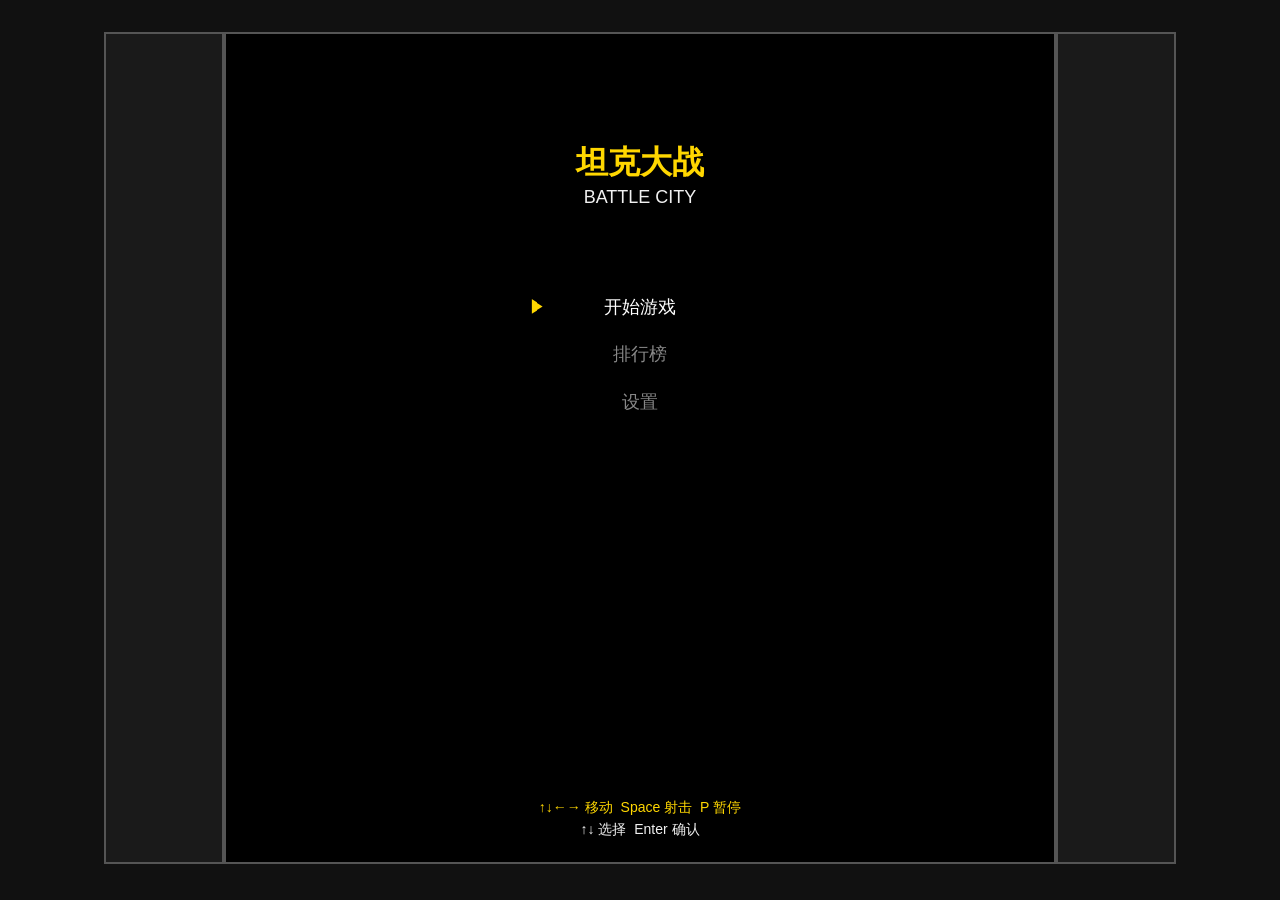
==== commit 4d9760e4: "坦克大战：修复布局偏移问题 - body 添加 flex-direction: column，防止 controlsHint 横向挤压游戏区 - canvas 添加明确的 CSS width/heig" ====
--- a/games/tank-battle/index.html
+++ b/games/tank-battle/index.html
@@ -9,6 +9,7 @@
 body {
   background: #111;
   display: flex;
+  flex-direction: column;
   justify-content: center;
   align-items: center;
   height: 100vh;
@@ -18,8 +19,12 @@
 #gameContainer {
   position: relative;
   display: flex;
+  flex-shrink: 0;
 }
 #gameCanvas {
+  display: block;
+  width: 832px;
+  height: 832px;
   border: 2px solid #555;
   image-rendering: pixelated;
   image-rendering: crisp-edges;
@@ -32,6 +37,8 @@
   display: flex;
   flex-direction: column;
   align-items: center;
+  flex-shrink: 0;
+  overflow: hidden;
 }
 </style>
 </head>
@@ -108,6 +115,90 @@
   COL_TEXT: '#FFF',
   COL_HUD_BG: '#1a1a1a',
 };
+
+// ===== LEVEL NAMES =====
+const LEVEL_NAMES = [
+  '初阵',       // 1
+  '前哨站',     // 2
+  '丛林突击',   // 3
+  '河岸防线',   // 4
+  '钢铁堡垒',   // 5  (Boss)
+  '街巷混战',   // 6
+  '桥头堡',     // 7
+  '碉堡群',     // 8
+  '铁路线',     // 9
+  '重装要塞',   // 10 (Boss)
+  '谷地伏击',   // 11
+  '沙漠风暴',   // 12
+  '废墟之城',   // 13
+  '密林深处',   // 14
+  '暗夜奇袭',   // 15 (Boss)
+  '双重包围',   // 16
+  '水坝之战',   // 17
+  '弹药库',     // 18
+  '雪山隘口',   // 19
+  '铁幕壁垒',   // 20 (Boss)
+  '游击战',     // 21
+  '突围行动',   // 22
+  '地堡迷宫',   // 23
+  '火线冲锋',   // 24
+  '猛虎之巢',   // 25 (Boss)
+  '悬崖要道',   // 26
+  '沼泽地带',   // 27
+  '据点争夺',   // 28
+  '工业基地',   // 29
+  '钢铁洪流',   // 30 (Boss)
+  '破晓之战',   // 31
+  '断桥残影',   // 32
+  '要塞外围',   // 33
+  '最后防线',   // 34
+  '经典终章',   // 35 (Boss)
+  '迷宫入口',   // 36
+  '迂回之路',   // 37
+  '蛇形走廊',   // 38
+  '迷宫深处',   // 39
+  '迷宫之心',   // 40 (Boss)
+  '开阔平原',   // 41
+  '无遮之战',   // 42
+  '奔袭千里',   // 43
+  '河川天险',   // 44
+  '渡河战役',   // 45 (Boss)
+  '岛屿之争',   // 46
+  '水路纵横',   // 47
+  '浮桥攻势',   // 48
+  '深渊水域',   // 49
+  '海王之怒',   // 50 (Boss)
+  '钢墙铁壁',   // 51
+  '要塞入侵',   // 52
+  '核心区域',   // 53
+  '地下通道',   // 54
+  '混合战场',   // 55 (Boss)
+  '焦土作战',   // 56
+  '多线作战',   // 57
+  '环形防线',   // 58
+  '交叉火力',   // 59
+  '终极试炼',   // 60 (Boss)
+  '绝境逢生',   // 61
+  '以寡敌众',   // 62
+  '四面楚歌',   // 63
+  '背水一战',   // 64
+  '龙之巢穴',   // 65 (Boss)
+  '暗影行动',   // 66
+  '猎杀时刻',   // 67
+  '钢铁收割',   // 68
+  '黎明突袭',   // 69
+  '暴风前线',   // 70 (Boss)
+  '烈焰走廊',   // 71
+  '死亡迷阵',   // 72
+  '无限战场',   // 73
+  '全地形战',   // 74
+  '传奇之战',   // 75 (Boss)
+  '逆风翻盘',   // 76
+  '绝命逃亡',   // 77
+  '天罗地网',   // 78
+  '最终序曲',   // 79
+  '永恒之城',   // 80 (Boss)
+];
 
 // ===== UTILS =====
 function clamp(v, lo, hi) { return Math.max(lo, Math.min(hi, v)); }
@@ -1620,6 +1711,9 @@
   slotMode: null,         // 'new' | 'load' | null
   slotNameInput: '',
   slotConfirmDelete: -1,
+  // Level select state
+  levelSelectIndex: 0,
+  levelSelectScroll: 0,
 
   init() {
     this.loadSettings();
@@ -2085,7 +2179,9 @@
     }
     if (Input.wasPressed('Enter') && this.slotNameInput.length >= 1) {
       Audio.menuConfirm();
-      Engine.startGame(this.slotIndex, this.slotNameInput);
+      this.levelSelectIndex = 0;
+      this.levelSelectScroll = 0;
+      Engine.setState('levelSelect');
     }
     if (Input.wasPressed('Escape')) {
       Audio.menuSelect();
@@ -2125,6 +2221,128 @@
     }
     if (Input.wasPressed('Escape')) {
       this.slotConfirmDelete = -1;
+      Audio.menuSelect();
+      Engine.setState('slotSelect');
+    }
+  },
+
+  // ===== Level Select UI =====
+  renderLevelSelect(ctx) {
+    ctx.fillStyle = C.COL_BG;
+    ctx.fillRect(0, 0, C.STAGE_W, C.STAGE_H);
+
+    ctx.fillStyle = '#FFD700';
+    ctx.font = 'bold 24px Arial, sans-serif';
+    ctx.textAlign = 'center';
+    ctx.fillText('选择关卡', C.STAGE_W / 2, 45);
+
+    const cols = 3;
+    const rowH = 34;
+    const startY = 75;
+    const colW = 260;
+    const startX = (C.STAGE_W - cols * colW) / 2;
+    const visibleRows = 18;
+    const total = LEVEL_NAMES.length;
+
+    for (let i = 0; i < visibleRows && (this.levelSelectScroll + i) < total; i++) {
+      const idx = this.levelSelectScroll + i;
+      const col = idx % cols;
+      const row = Math.floor(i / cols);
+      const x = startX + col * colW;
+      const y = startY + row * rowH;
+      const isBoss = (idx + 1) % 5 === 0;
+      const selected = idx === this.levelSelectIndex;
+
+      if (selected) {
+        ctx.fillStyle = 'rgba(255,215,0,0.15)';
+        ctx.fillRect(x - 5, y - 16, colW - 10, rowH - 4);
+      }
+
+      // Level number
+      ctx.fillStyle = selected ? '#FFD700' : '#888';
+      ctx.font = '14px Arial, sans-serif';
+      ctx.textAlign = 'left';
+      ctx.fillText(selected ? '▶ ' : '  ', x, y);
+
+      // Number + name
+      const num = String(idx + 1).padStart(2, ' ');
+      ctx.fillStyle = selected ? '#FFF' : (isBoss ? '#F88' : '#CCC');
+      ctx.font = selected ? 'bold 15px Arial, sans-serif' : '14px Arial, sans-serif';
+      ctx.fillText(`${num}. ${LEVEL_NAMES[idx]}${isBoss ? ' ★' : ''}`, x + 20, y);
+    }
+
+    // Scroll bar
+    const barX = C.STAGE_W - 20;
+    const barY = startY;
+    const barH = visibleRows / cols * rowH;
+    ctx.fillStyle = '#333';
+    ctx.fillRect(barX, barY, 8, barH);
+    const scrollPct = this.levelSelectScroll / total;
+    const thumbH = Math.max(20, barH * (visibleRows / (total / cols)));
+    ctx.fillStyle = '#FFD700';
+    ctx.fillRect(barX, barY + scrollPct * barH, 8, thumbH);
+
+    // Page info
+    const page = Math.floor(this.levelSelectIndex / (visibleRows)) + 1;
+    const totalPages = Math.ceil(total / visibleRows);
+    ctx.fillStyle = '#888';
+    ctx.font = '13px Arial, sans-serif';
+    ctx.textAlign = 'center';
+    ctx.fillText(`${page} / ${totalPages}  共 ${total} 关`, C.STAGE_W / 2, C.STAGE_H - 55);
+
+    // Controls
+    ctx.fillStyle = '#E0E0E0';
+    ctx.font = '13px Arial, sans-serif';
+    ctx.fillText('↑↓←→ 选择  PageUp/PageDown 翻页  Enter 确认  Esc 返回', C.STAGE_W / 2, C.STAGE_H - 30);
+  },
+
+  updateLevelSelect() {
+    const cols = 3;
+    const visibleRows = 18;
+    const perPage = visibleRows;
+    const total = LEVEL_NAMES.length;
+
+    if (Input.wasPressed('ArrowUp')) {
+      this.levelSelectIndex = Math.max(0, this.levelSelectIndex - cols);
+      Audio.menuSelect();
+    }
+    if (Input.wasPressed('ArrowDown')) {
+      this.levelSelectIndex = Math.min(total - 1, this.levelSelectIndex + cols);
+      Audio.menuSelect();
+    }
+    if (Input.wasPressed('ArrowLeft')) {
+      if (this.levelSelectIndex % cols > 0) { this.levelSelectIndex--; Audio.menuSelect(); }
+    }
+    if (Input.wasPressed('ArrowRight')) {
+      if (this.levelSelectIndex % cols < cols - 1 && this.levelSelectIndex < total - 1) { this.levelSelectIndex++; Audio.menuSelect(); }
+    }
+    if (Input.wasPressed('PageUp')) {
+      this.levelSelectIndex = Math.max(0, this.levelSelectIndex - perPage);
+      Audio.menuSelect();
+    }
+    if (Input.wasPressed('PageDown')) {
+      this.levelSelectIndex = Math.min(total - 1, this.levelSelectIndex + perPage);
+      Audio.menuSelect();
+    }
+
+    // Auto-scroll to keep selected item visible
+    const currentRow = Math.floor(this.levelSelectIndex / cols);
+    const scrollRow = Math.floor(this.levelSelectScroll / cols);
+    const maxVisibleRow = scrollRow + visibleRows / cols - 1;
+    if (currentRow < scrollRow) {
+      this.levelSelectScroll = currentRow * cols;
+    } else if (currentRow > maxVisibleRow) {
+      this.levelSelectScroll = Math.max(0, (currentRow - visibleRows / cols + 1) * cols);
+    }
+
+    // Confirm
+    if (Input.wasPressed('Enter')) {
+      Audio.menuConfirm();
+      Engine.startGameAtLevel(this.slotIndex, this.slotNameInput, this.levelSelectIndex + 1);
+    }
+
+    // Back
+    if (Input.wasPressed('Escape')) {
       Audio.menuSelect();
       Engine.setState('slotSelect');
     }
@@ -2273,6 +2491,7 @@
       case 'slotSelect': UI.updateSlotSelect(); break;
       case 'nameEntry': UI.updateNameEntry(); break;
       case 'deleteConfirm': UI.updateDeleteConfirm(); break;
+      case 'levelSelect': UI.updateLevelSelect(); break;
     }
   },
 
@@ -2289,6 +2508,26 @@
     const saves = UI._getSaves();
     saves[slotIndex] = {
       name: playerName, stage: 1, lives: 3, level: 1,
+      xp: 0, skillPoints: 0, skills: { fire: 0, defense: 0, mobility: 0 },
+      totalScore: 0, kills: 0, date: new Date().toLocaleDateString(),
+    };
+    UI._setSaves(saves);
+    Player.reset();
+    this.loadStage();
+  },
+
+  startGameAtLevel(slotIndex, playerName, stage) {
+    this.currentSlot = slotIndex;
+    this.stage = stage;
+    this.score = 0;
+    this.kills = 0;
+    this.xp = 0;
+    this.skillPoints = 0;
+    this._goSnd = false;
+    UI._goAutoSaved = false;
+    const saves = UI._getSaves();
+    saves[slotIndex] = {
+      name: playerName, stage: stage, lives: C.P_INIT_LIVES, level: 1,
       xp: 0, skillPoints: 0, skills: { fire: 0, defense: 0, mobility: 0 },
       totalScore: 0, kills: 0, date: new Date().toLocaleDateString(),
     };
@@ -2622,6 +2861,7 @@
       case 'slotSelect': UI.renderSlotSelect(ctx); break;
       case 'nameEntry': UI.renderNameEntry(ctx); break;
       case 'deleteConfirm': UI.renderDeleteConfirm(ctx); break;
+      case 'levelSelect': UI.renderLevelSelect(ctx); break;
     }
   },
 
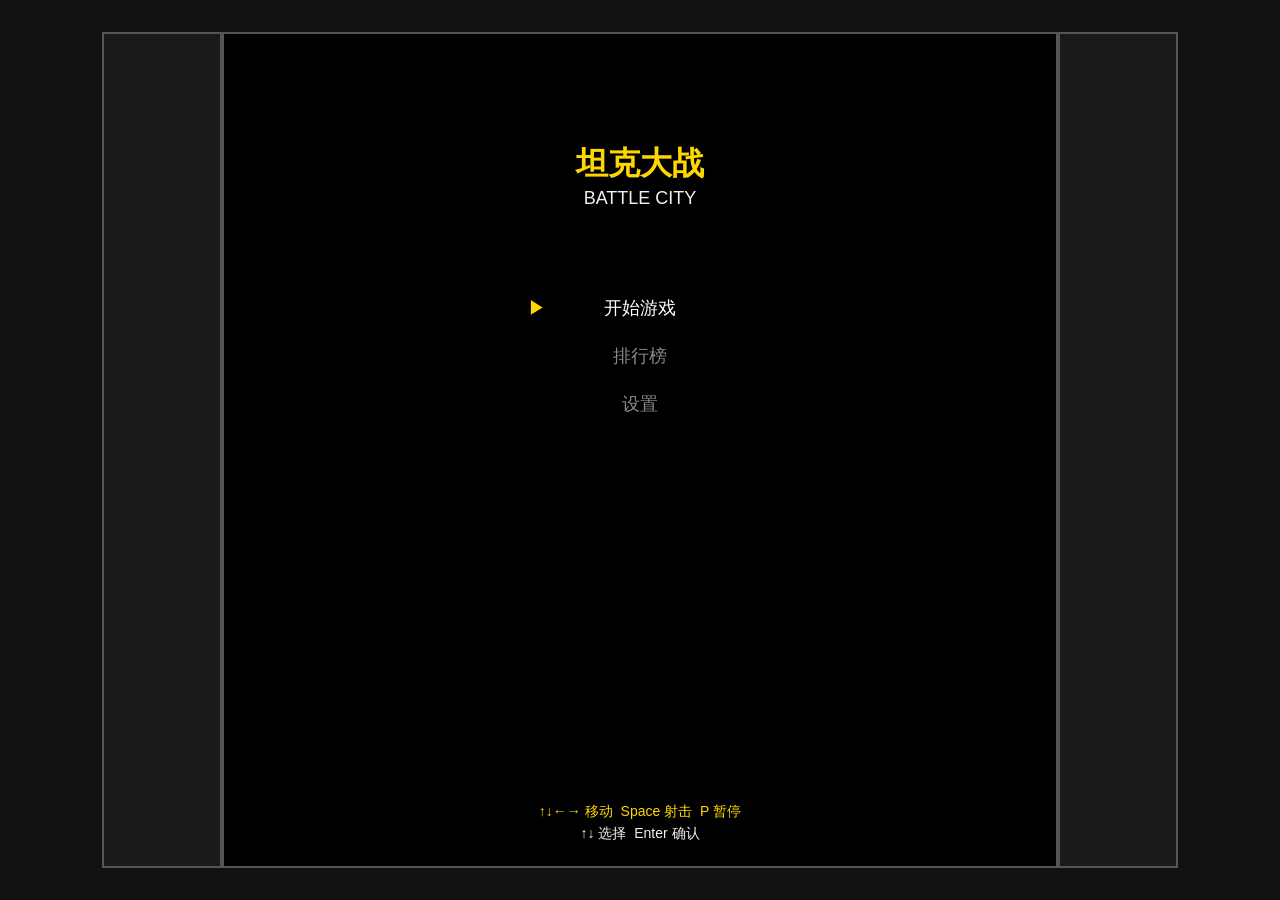
==== commit 7b6a78da: "坦克大战：修复画面显示不全问题 - 移除 canvas 的 CSS width/height（由缓冲区尺寸自然决定） - canvas 添加 box-sizing: content-box（避免 bo" ====
--- a/games/tank-battle/index.html
+++ b/games/tank-battle/index.html
@@ -9,7 +9,6 @@
 body {
   background: #111;
   display: flex;
-  flex-direction: column;
   justify-content: center;
   align-items: center;
   height: 100vh;
@@ -23,11 +22,10 @@
 }
 #gameCanvas {
   display: block;
-  width: 832px;
-  height: 832px;
   border: 2px solid #555;
   image-rendering: pixelated;
   image-rendering: crisp-edges;
+  box-sizing: content-box;
 }
 #leftPanel, #rightPanel {
   width: 120px;
@@ -40,6 +38,7 @@
   flex-shrink: 0;
   overflow: hidden;
 }
+#controlsHint { display: none; }
 </style>
 </head>
 <body>
@@ -1663,6 +1662,16 @@
       <div style="color:#4AF;font-size:13px;">🛡${Player.skills.defense}</div>
       <div style="color:#4F4;font-size:13px;">⚡${Player.skills.mobility}</div>
     `;
+    // Controls hint (moved into right panel)
+    html += `
+      <div style="margin-top:auto;padding-top:10px;border-top:1px solid #FFD700;width:100%;">
+        <div style="color:#FFD700;font-size:11px;text-align:center;">操作</div>
+        <div style="color:#FFF;font-size:10px;margin-top:3px;"><span style="color:#0FF;">↑↓←→</span> 移动</div>
+        <div style="color:#FFF;font-size:10px;margin-top:1px;"><span style="color:#0FF;">Space</span> 射击</div>
+        <div style="color:#FFF;font-size:10px;margin-top:1px;"><span style="color:#0FF;">P</span> 暂停</div>
+        <div style="color:#FFF;font-size:10px;margin-top:1px;"><span style="color:#0FF;">T</span> 技能树</div>
+      </div>
+    `;
     // Boss HP bar
     const boss = Engine.enemies.find(e => e.isBoss && e.alive);
     if (boss) {
@@ -1676,17 +1685,6 @@
       `;
     }
     panel.innerHTML = html;
-    // Controls hint at bottom of right panel
-    const hint = document.getElementById('controlsHint');
-    if (hint) {
-      hint.innerHTML = `
-        <div style="color:#FFD700;font-size:12px;margin-top:10px;border-top:1px solid #FFD700;padding-top:8px;">操作说明</div>
-        <div style="color:#FFF;font-size:11px;margin-top:4px;"><span style="color:#0FF;">↑↓←→</span> 移动</div>
-        <div style="color:#FFF;font-size:11px;margin-top:2px;"><span style="color:#0FF;">Space</span> 射击</div>
-        <div style="color:#FFF;font-size:11px;margin-top:2px;"><span style="color:#0FF;">P</span> 暂停</div>
-        <div style="color:#FFF;font-size:11px;margin-top:2px;"><span style="color:#0FF;">T</span> 技能树</div>
-      `;
-    }
   },
 };
 
